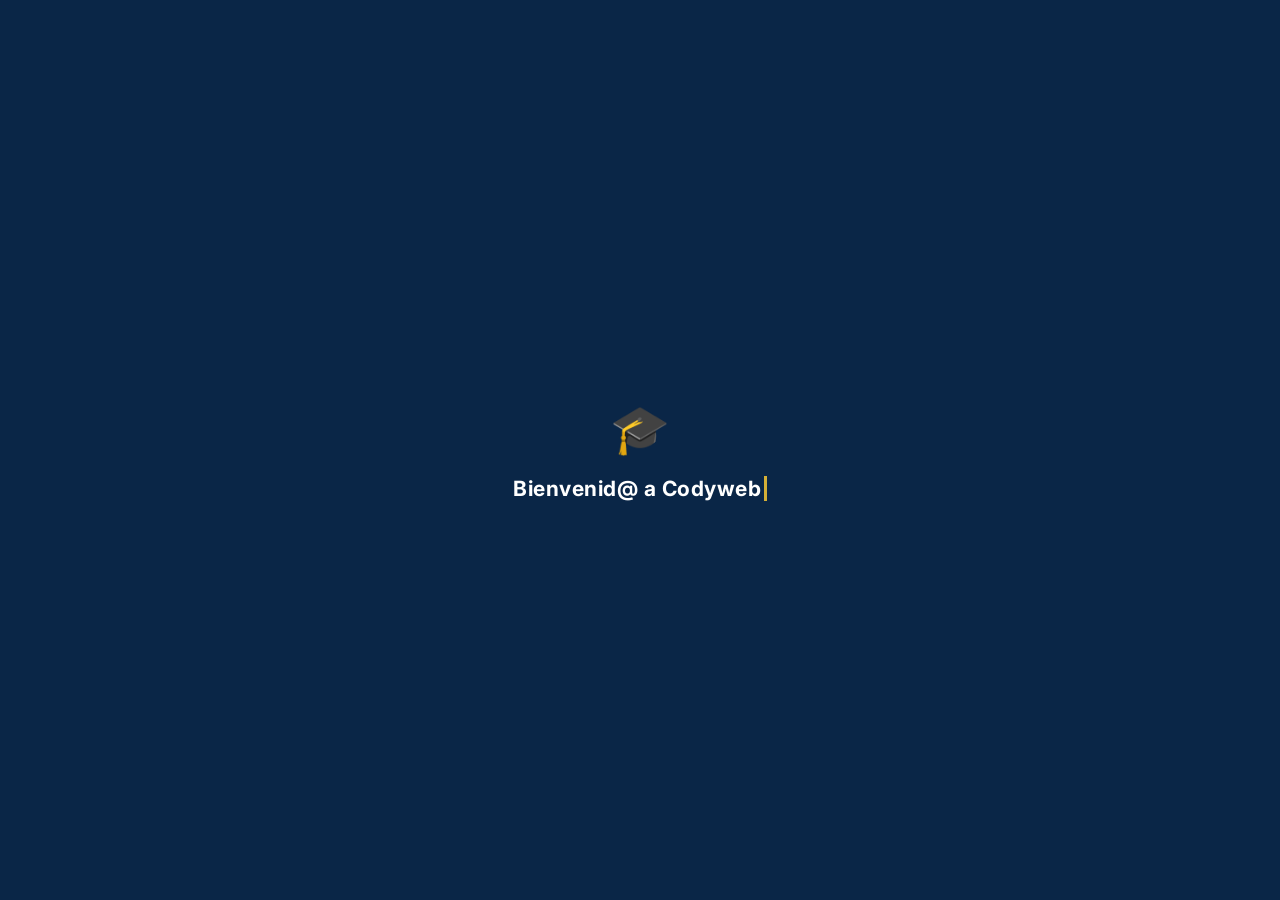
==== index.html @ e5b4bf3e "Update index.html" ====
<!DOCTYPE html>
<html lang="es">
<head>
  <meta charset="UTF-8">
  <meta name="viewport" content="width=device-width, initial-scale=1.0, maximum-scale=1.0, user-scalable=no">
  <title>Codyweb.com - Inicio</title>
  <link rel="stylesheet" href="style.css">

  <!-- PWA -->
  <link rel="manifest" href="manifest.json">
  <meta name="theme-color" content="#0A2647">
  <link rel="icon" href="icons/icon-192.png">
  <link rel="apple-touch-icon" href="icons/icon-180.png">

  <!-- Supabase -->
  <script src="https://cdn.jsdelivr.net/npm/@supabase/supabase-js@2"></script>
  <script src="supabaseClient.js"></script>
  <script>
    // Si no hay sesión activa, mandar al login
    (async () => {
      const { data: { session } } = await sb.auth.getSession();
      if (!session) window.location.href = 'login.html';
    })();
  </script>

  <script src="https://cdnjs.cloudflare.com/ajax/libs/qrcodejs/1.0.0/qrcode.min.js"></script>
  <!-- jsQR (LEER/ESCANEAR QR — funciona en todos los navegadores) -->
  <script src="https://cdn.jsdelivr.net/npm/jsqr@1.4.0/dist/jsQR.js"></script>
  <!-- Chart.js -->
  <script src="https://cdn.jsdelivr.net/npm/chart.js@4.4.0/dist/chart.umd.min.js"></script>
  <!-- html2canvas para descargar QR -->
  <script src="https://cdnjs.cloudflare.com/ajax/libs/html2canvas/1.4.1/html2canvas.min.js"></script>
</head>
<body>

<!-- ══════════════════════════════════════════════════════════
     SPLASH SCREEN (pantalla de bienvenida mientras carga)
══════════════════════════════════════════════════════════════ -->
<div id="splashScreen" style="position:fixed;inset:0;z-index:9999;background:#0A2647;display:flex;flex-direction:column;align-items:center;justify-content:center;transition:opacity .5s ease;">
  <div style="font-size:3.2rem;margin-bottom:18px;">🎓</div>
  <div style="color:#fff;font-size:1.4rem;font-weight:700;letter-spacing:.5px;display:flex;">
    <span id="splashTexto"></span><span id="splashCursor" style="display:inline-block;width:3px;background:#D4AF37;margin-left:3px;animation:splashBlink .8s step-end infinite;">&nbsp;</span>
  </div>
</div>
<style>
@keyframes splashBlink { 50% { opacity:0; } }
</style>
<script>
  (function () {
    const texto = "Bienvenid@ a Codyweb";
    const el = document.getElementById('splashTexto');
    let i = 0;
    function escribir() {
      if (i <= texto.length) {
        el.textContent = texto.slice(0, i);
        i++;
        setTimeout(escribir, 70);
      }
    }
    escribir();
  })();
</script>


<div class="toast-container" id="toastContainer"></div>


<div class="sidebar-backdrop" id="sidebarBackdrop" onclick="closeSidebar()"></div>


<aside class="sidebar" id="sidebar">

  <div class="sidebar-header">
    <div class="sidebar-logo"><img id="brandEscudo" src="img/escudo.png" alt="Escudo del colegio"></div>
    <div class="sidebar-brand">
      <div class="site-name">Codyweb.com</div>
      <div class="site-sub">Sistema de Asistencia</div>
    </div>
  </div>

  <div class="sidebar-colegio">
    <p id="brandNombreColegio">U.E. Juana Azurduy de Padilla</p>
    <span id="brandSede">Satélite Norte - Warnes</span>
  </div>

  <nav class="sidebar-nav">
    <div class="nav-label">Principal</div>

    <div class="nav-item active" data-page="inicio" onclick="navTo('inicio', this)">
      <span class="nav-icon">🏠</span> Inicio
    </div>
    <div class="nav-item" data-page="estudiantes" onclick="navTo('estudiantes', this)">
      <span class="nav-icon">👨‍🎓</span> Estudiantes
    </div>
    <div class="nav-item" data-page="qr" onclick="navTo('qr', this)">
      <span class="nav-icon">📱</span> QR
    </div>
    <div class="nav-item" data-page="escanear" onclick="navTo('escanear', this)">
      <span class="nav-icon">📷</span> Escanear
    </div>

    <div class="nav-label">Registros</div>

    <div class="nav-item" data-page="asistencias" onclick="navTo('asistencias', this)">
      <span class="nav-icon">✅</span> Asistencias
    </div>
    <div class="nav-item" data-page="reportes" onclick="navTo('reportes', this)">
      <span class="nav-icon">📊</span> Reportes
    </div>

    <div class="nav-label">Sistema</div>

    <div class="nav-item" data-page="configuracion" onclick="navTo('configuracion', this)">
      <span class="nav-icon">⚙️</span> Configuración
    </div>
    <div class="nav-item" onclick="confirmarCerrarSesion()">
      <span class="nav-icon">🚪</span> Cerrar Sesión
    </div>
  </nav>

  <div class="sidebar-footer">
    Codyweb v1.0 &nbsp;·&nbsp; Gestión 2026
  </div>
</aside>


<div class="main-wrapper">

  <!-- TOP BAR -->
  <header class="topbar">
    <div class="topbar-left">
      <button class="hamburger" onclick="toggleSidebar()">☰</button>
      <div>
        <div class="topbar-title" id="topbarTitle">Inicio</div>
        <div class="topbar-subtitle" id="brandNombreColegioTop">U.E. Juana Azurduy de Padilla</div>
      </div>
    </div>
    <div class="topbar-right">
      <div class="topbar-clock" id="topbarClock">📅 -- / -- / ----&nbsp;&nbsp;&nbsp;🕐 --:--:--</div>
      <div style="display:flex;align-items:center;gap:8px;background:var(--surface);border:1px solid var(--border);border-radius:9px;padding:6px 12px;font-size:.83rem;font-weight:600;color:var(--navy-mid);">
        👤 <span id="userNombreTopbar">Cargando…</span>
      </div>
      <button id="btnInstalarApp" onclick="instalarApp()" style="display:none;align-items:center;gap:6px;background:var(--gold);border:none;border-radius:9px;padding:8px 14px;font-size:.83rem;font-weight:700;color:var(--navy);cursor:pointer;">
        📲 Instalar app
      </button>
    </div>
  </header>

 
  <main class="page-content">

    
    <section class="page active" id="page-inicio">

      <div class="section-header">
        <div>
          <div class="section-title" style="border:none;padding:0;font-size:1.7rem;">
            Bienvenido, Administrador
          </div>
          <p style="color:var(--text-muted);margin-top:4px;font-size:.9rem;">
            Panel de control del sistema de asistencia estudiantil
          </p>
        </div>
        <span class="topbar-page-indicator" id="fechaHoyBadge"></span>
      </div>

      <!-- KPI Cards -->
      <div class="kpi-grid dashboard-kpis">

        <div class="kpi-card blue" onclick="navTo('estudiantes')" style="cursor:pointer;border-left:none;border-radius:14px;background:linear-gradient(135deg,#3B82F6,#1D4ED8);">
          <div style="display:flex;align-items:center;gap:14px;">
            <div style="background:rgba(255,255,255,.18);border-radius:12px;padding:12px;font-size:1.7rem;">🎓</div>
            <div>
              <div class="kpi-value" style="color:#fff;" id="kpi-total">—</div>
              <div class="kpi-label" style="color:rgba(255,255,255,.75);">Estudiantes<br>registrados</div>
            </div>
          </div>
          <div style="margin-top:14px;color:rgba(255,255,255,.65);font-size:.78rem;display:flex;align-items:center;justify-content:space-between;">
            Ver más <span>›</span>
          </div>
        </div>

        <div class="kpi-card green" onclick="navTo('asistencias')" style="cursor:pointer;border-left:none;border-radius:14px;background:linear-gradient(135deg,#22C55E,#15803D);">
          <div style="display:flex;align-items:center;gap:14px;">
            <div style="background:rgba(255,255,255,.18);border-radius:12px;padding:12px;font-size:1.7rem;">📋</div>
            <div>
              <div class="kpi-value" style="color:#fff;" id="kpi-presentes">—</div>
              <div class="kpi-label" style="color:rgba(255,255,255,.75);">Asistencias hoy<br>(Presentes)</div>
            </div>
          </div>
          <div style="margin-top:14px;color:rgba(255,255,255,.65);font-size:.78rem;display:flex;align-items:center;justify-content:space-between;">
            Ver más <span>›</span>
          </div>
        </div>

        <div class="kpi-card" onclick="navTo('qr')" style="cursor:pointer;border-left:none;border-radius:14px;background:linear-gradient(135deg,#7C3AED,#4C1D95);">
          <div style="display:flex;align-items:center;gap:14px;">
            <div style="background:rgba(255,255,255,.18);border-radius:12px;padding:12px;font-size:1.7rem;">📲</div>
            <div>
              <div class="kpi-value" style="color:#fff;" id="kpi-qr">—</div>
              <div class="kpi-label" style="color:rgba(255,255,255,.75);">QR<br>generados</div>
            </div>
          </div>
          <div style="margin-top:14px;color:rgba(255,255,255,.65);font-size:.78rem;display:flex;align-items:center;justify-content:space-between;">
            Ver más <span>›</span>
          </div>
        </div>

        <div class="kpi-card orange" onclick="navTo('reportes')" style="cursor:pointer;border-left:none;border-radius:14px;background:linear-gradient(135deg,#F59E0B,#D97706);">
          <div style="display:flex;align-items:center;gap:14px;">
            <div style="background:rgba(255,255,255,.18);border-radius:12px;padding:12px;font-size:1.7rem;">👥</div>
            <div>
              <div class="kpi-value" style="color:#fff;" id="kpi-cursos">—</div>
              <div class="kpi-label" style="color:rgba(255,255,255,.75);">Cursos<br>activos</div>
            </div>
          </div>
          <div style="margin-top:14px;color:rgba(255,255,255,.65);font-size:.78rem;display:flex;align-items:center;justify-content:space-between;">
            Ver más <span>›</span>
          </div>
        </div>

      </div>

      <!-- Gráficas + Actividad -->
      <div class="dashboard-charts">

        <!-- Dona -->
        <div class="card">
          <div class="card-header">
            <span class="card-title">🕐 Asistencias de hoy</span>
          </div>
          <div class="card-body" style="display:flex;flex-direction:column;align-items:center;gap:14px;">
            <div style="position:relative;width:180px;height:180px;">
              <canvas id="chartDona" width="180" height="180"></canvas>
              <div style="position:absolute;inset:0;display:flex;flex-direction:column;align-items:center;justify-content:center;pointer-events:none;">
                <span style="font-size:.8rem;color:var(--text-muted);">Total</span>
                <span style="font-size:1.6rem;font-weight:800;color:var(--navy);" id="kpi-dona-total">—</span>
              </div>
            </div>
            <div style="width:100%;display:flex;flex-direction:column;gap:7px;" id="legendaDona"></div>
            <a onclick="navTo('asistencias')" style="font-size:.8rem;color:var(--navy-mid);cursor:pointer;display:flex;align-items:center;gap:4px;margin-top:4px;">
              Ver todas las asistencias <span>›</span>
            </a>
          </div>
        </div>

        <!-- Barras por curso -->
        <div class="card">
          <div class="card-header">
            <span class="card-title">📊 Asistencias por curso (hoy)</span>
          </div>
          <div class="card-body">
            <canvas id="chartBarras" height="160"></canvas>
            <a onclick="navTo('reportes')" style="font-size:.8rem;color:var(--navy-mid);cursor:pointer;display:flex;align-items:center;gap:4px;margin-top:14px;">
              Ver reporte completo <span>›</span>
            </a>
          </div>
        </div>

        <!-- Actividad reciente -->
        <div class="card">
          <div class="card-header">
            <span class="card-title">Actividad reciente</span>
          </div>
          <div class="card-body" style="padding:0;">
            <ul class="activity-list" id="actividadReciente" style="padding:0 16px;">
              <li class="activity-item" style="padding:14px 0;">
                <div style="opacity:.4;text-align:center;width:100%;font-size:.85rem;">Cargando...</div>
              </li>
            </ul>
            <div style="padding:12px 16px 14px;border-top:1px solid var(--border);">
              <a onclick="navTo('asistencias')" style="font-size:.78rem;color:var(--navy-mid);cursor:pointer;">
                Ver toda la actividad ›
              </a>
            </div>
          </div>
        </div>

      </div>

    </section>

    <!-- ──────────────────────────────────────────────────────
         ESTUDIANTES
    ─────────────────────────────────────────────────────────── -->
    <section class="page" id="page-estudiantes">
      <div class="section-header">
        <div class="section-title">Estudiantes <small>Gestión y registro</small></div>
        <div class="toolbar">
          <button class="btn btn-gold" onclick="abrirModalEstudiante()">＋ Nuevo estudiante</button>
          <button class="btn btn-outline" onclick="abrirModalImportar()">📥 Importar Excel</button>
        </div>
      </div>

      <!-- Filtros -->
      <div class="card" style="margin-bottom:18px;">
        <div class="card-body" style="padding:14px 18px;">
          <div class="toolbar">
            <div class="search-wrap">
              <span class="search-icon">🔍</span>
              <input class="form-control" type="text" placeholder="Buscar por nombre, código o CI…"
                     id="buscarEstudiante" oninput="filtrarEstudiantes()">
            </div>
            <select class="form-control" id="filtroCurso" onchange="filtrarEstudiantes()" style="width:auto;min-width:180px;">
              <option value="">Todos los cursos</option>
            </select>
            <select class="form-control" id="filtroEstado" onchange="filtrarEstudiantes()" style="width:auto;">
              <option value="Activo">Activos</option>
              <option value="Inactivo">Inactivos</option>
              <option value="todos">Todos</option>
            </select>
          </div>
        </div>
      </div>

      <div class="card">
        <div class="card-header">
          <span class="card-title">📋 Lista de estudiantes</span>
          <span class="badge badge-blue" id="totalEstLabel">0 estudiantes</span>
        </div>
        <div class="table-wrap">
          <table id="tablaEstudiantes">
            <thead>
              <tr>
                <th>#</th>
                <th>Código</th>
                <th>Nombre completo</th>
                <th>Curso</th>
                <th>CI</th>
                <th>Género</th>
                <th>Estado</th>
                <th>Acciones</th>
              </tr>
            </thead>
            <tbody id="bodyEstudiantes">
              <tr><td colspan="8" style="text-align:center;padding:30px;color:var(--text-muted);">Cargando...</td></tr>
            </tbody>
          </table>
        </div>
      </div>
    </section>

    <!-- ──────────────────────────────────────────────────────
         QR
    ─────────────────────────────────────────────────────────── -->
    <section class="page" id="page-qr">
      <div class="section-header">
        <div class="section-title">Códigos QR <small>Permanentes por estudiante</small></div>
        <div class="toolbar">
          <select class="form-control" id="qrFiltroCurso" onchange="cargarQR()" style="min-width:180px;">
            <option value="">Todos los cursos</option>
          </select>
          <input class="form-control" type="text" placeholder="Buscar estudiante…"
                 id="qrBuscar" oninput="cargarQR()" style="min-width:200px;">
        </div>
      </div>
      <div class="qr-grid" id="qrGrid">
        <div class="empty-state" style="grid-column:1/-1;">
          <div class="empty-state-icon">📱</div>
          <h3>Selecciona un curso</h3>
          <p>Los QR se generan automáticamente para cada estudiante</p>
        </div>
      </div>
    </section>

    <!-- ──────────────────────────────────────────────────────
         ESCANEAR
    ─────────────────────────────────────────────────────────── -->
    <section class="page" id="page-escanear">
      <div class="section-header">
        <div class="section-title">Escanear QR <small>Registro de asistencia</small></div>
        <div class="toolbar">
          <button class="btn btn-primary" id="btnCamara" onclick="iniciarCamara()">📷 Activar cámara</button>
          <button class="btn btn-outline" onclick="detenerCamara()">⏹ Detener</button>
        </div>
      </div>

      <div class="scanner-layout">
        <div>
          <div class="scanner-viewport">
            <video id="video-preview" autoplay playsinline muted></video>
            <div class="scanner-overlay">
              <div class="scan-frame"></div>
            </div>
            <div class="scanner-status" id="scannerStatus">Cámara inactiva — presiona "Activar cámara"</div>
          </div>

          <!-- Subir foto del QR -->
          <div class="card" style="margin-top:18px;">
            <div class="card-header"><span class="card-title">📸 Subir foto del QR</span></div>
            <div class="card-body">
              <p style="font-size:.82rem;color:var(--text-muted);margin-bottom:10px;">
                Toma una foto del QR con tu celular y súbela aquí — funciona sin internet seguro.
              </p>
              <div style="display:flex;gap:10px;align-items:center;flex-wrap:wrap;">
                <input type="file" id="fotoQR" accept="image/*" capture="environment"
                       style="display:none" onchange="leerFotoQR(event)">
                <button class="btn btn-gold" onclick="document.getElementById('fotoQR').click()">
                  📷 Tomar foto / Subir imagen
                </button>
                <span id="fotoQRStatus" style="font-size:.82rem;color:var(--text-muted);">Sin imagen</span>
              </div>
              <canvas id="canvasFotoQR" style="display:none;margin-top:10px;max-width:100%;border-radius:8px;"></canvas>
            </div>
          </div>

          <!-- Manual fallback -->
          <div class="card" style="margin-top:18px;">
            <div class="card-header"><span class="card-title">🔤 Ingresar token manual</span></div>
            <div class="card-body">
              <div class="form-row" style="grid-template-columns:1fr auto;">
                <input class="form-control" type="text" id="tokenManual"
                       placeholder="Pega el token QR aquí…">
                <button class="btn btn-gold" onclick="registrarManual()">Registrar</button>
              </div>
            </div>
          </div>
        </div>

        <!-- Panel resultado -->
        <div>
          <div class="scan-result-card">
            <div class="scan-result-header">
              <div class="scan-avatar" id="scanAvatar">?</div>
              <div>
                <div style="font-weight:700;font-size:1rem;" id="scanNombre">Sin escanear</div>
                <div style="font-size:.78rem;color:var(--text-muted);" id="scanCurso">—</div>
              </div>
              <div id="scanBadge" style="margin-left:auto;"></div>
            </div>
            <div class="scan-result-body" id="scanResultBody">
              <div class="empty-state" style="padding:30px 0;">
                <div class="empty-state-icon">📷</div>
                <p>Escanea un código QR para registrar asistencia</p>
              </div>
            </div>
          </div>

          <!-- Últimos escaneos del día -->
          <div class="card" style="margin-top:18px;">
            <div class="card-header"><span class="card-title">⏱ Últimos registros hoy</span></div>
            <div class="card-body" style="padding:0;">
              <ul class="activity-list" id="ultimosEscaneos" style="padding:0 16px;max-height:260px;overflow-y:auto;">
                <li style="padding:16px;text-align:center;color:var(--text-muted);font-size:.84rem;">Sin registros aún</li>
              </ul>
            </div>
          </div>
        </div>
      </div>
    </section>

    <!-- ──────────────────────────────────────────────────────
         ASISTENCIAS
    ─────────────────────────────────────────────────────────── -->
    <!-- ASISTENCIAS -->
    <section class="page" id="page-asistencias">
      <div class="section-header">
        <div class="section-title">Asistencias <small>Registro diario</small></div>
        <div class="toolbar">
          <input class="form-control" type="date" id="asistFecha" style="width:auto;">
          <select class="form-control" id="asistCurso" style="min-width:180px;">
            <option value="">Todos los cursos</option>
          </select>
          <select class="form-control" id="asistTurno" style="width:auto;">
            <option value="">Todos los turnos</option>
            <option value="Mañana">🌅 Mañana</option>
            <option value="Tarde">🌆 Tarde</option>
          </select>
          <button class="btn btn-primary" onclick="cargarAsistencias()">🔍 Filtrar</button>
          <button class="btn btn-success" onclick="exportarAsistencias()">📤 Exportar Excel</button>
          <button class="btn btn-warning" onclick="abrirModalLicencia()">📄 Registrar licencia</button>
          <button class="btn btn-warning" onclick="abrirModalFalta()">➕ Marcar falta</button>
        </div>
      </div>

      <!-- Pestañas -->
      <div style="display:flex;gap:4px;margin-bottom:18px;border-bottom:2px solid var(--border);">
        <button class="btn btn-primary" id="tabDiario" onclick="switchTabAsist('diario')" style="border-radius:9px 9px 0 0;margin-bottom:-2px;">📋 Registro diario</button>
        <button class="btn btn-outline" id="tabIndividual" onclick="switchTabAsist('individual')" style="border-radius:9px 9px 0 0;margin-bottom:-2px;">👤 Por estudiante</button>
      </div>

      <!-- TAB DIARIO -->
      <div id="tabDiarioContent">
        <div class="kpi-grid" id="resumenAsistencias" style="margin-bottom:18px;"></div>
        <div class="card">
          <div class="card-header">
            <span class="card-title">📋 Registro de asistencias</span>
            <div style="display:flex;align-items:center;gap:8px;">
              <button class="btn btn-outline btn-sm" onclick="cargarAsistencias()" title="Actualizar tabla">🔄</button>
              <span class="badge badge-blue" id="totalAsistLabel">0 registros</span>
            </div>
          </div>
          <div class="table-wrap">
            <table id="tablaAsistencias">
              <thead>
                <tr>
                  <th>#</th>
                  <th>Código</th>
                  <th>Nombre</th>
                  <th>Curso</th>
                  <th>Turno</th>
                  <th>Fecha</th>
                  <th>Hora entrada</th>
                  <th>Estado</th>
                  <th>Observación</th>
                  <th>Acciones</th>
                </tr>
              </thead>
              <tbody id="bodyAsistencias">
                <tr><td colspan="10" style="text-align:center;padding:30px;color:var(--text-muted);">Selecciona fecha y filtra</td></tr>
              </tbody>
            </table>
          </div>
        </div>
      </div>

      <!-- TAB INDIVIDUAL -->
      <div id="tabIndividualContent" style="display:none;">
        <div class="card" style="margin-bottom:18px;">
          <div class="card-body" style="padding:14px 18px;">
            <div class="toolbar">
              <select class="form-control" id="indEstudiante" style="min-width:220px;">
                <option value="">Selecciona un estudiante...</option>
              </select>
              <select class="form-control" id="indMes" style="width:auto;">
                <option value="1">Enero</option><option value="2">Febrero</option>
                <option value="3">Marzo</option><option value="4">Abril</option>
                <option value="5">Mayo</option><option value="6">Junio</option>
                <option value="7">Julio</option><option value="8">Agosto</option>
                <option value="9">Septiembre</option><option value="10">Octubre</option>
                <option value="11">Noviembre</option><option value="12">Diciembre</option>
              </select>
              <button class="btn btn-primary" onclick="cargarReporteIndividual()">🔍 Ver reporte</button>
            </div>
          </div>
        </div>

        <!-- Resumen individual -->
        <div class="kpi-grid" id="resumenIndividual" style="margin-bottom:18px;display:none;"></div>

        <div class="card" id="cardReporteInd" style="display:none;">
          <div class="card-header">
            <span class="card-title" id="tituloReporteInd">Reporte individual</span>
            <span class="badge badge-blue" id="totalIndLabel">0 días</span>
          </div>
          <div class="table-wrap">
            <table>
              <thead>
                <tr>
                  <th>#</th><th>Fecha</th><th>Hora entrada</th>
                  <th>Estado</th><th>Observación</th>
                </tr>
              </thead>
              <tbody id="bodyReporteInd">
              </tbody>
            </table>
          </div>
        </div>
      </div>

    </section>


    <!-- ──────────────────────────────────────────────────────
         REPORTES
    ─────────────────────────────────────────────────────────── -->
    <section class="page" id="page-reportes">
      <div class="section-header">
        <div class="section-title">Reportes <small>Análisis mensual</small></div>
        <div class="toolbar">
          <select class="form-control" id="repMes" style="width:auto;">
            <option value="1">Enero</option><option value="2">Febrero</option>
            <option value="3">Marzo</option><option value="4">Abril</option>
            <option value="5">Mayo</option><option value="6">Junio</option>
            <option value="7">Julio</option><option value="8">Agosto</option>
            <option value="9">Septiembre</option><option value="10">Octubre</option>
            <option value="11">Noviembre</option><option value="12">Diciembre</option>
          </select>
          <select class="form-control" id="repAnio" style="width:auto;">
            <option>2026</option><option>2025</option><option>2024</option>
          </select>
          <select class="form-control" id="repCurso" style="min-width:180px;">
            <option value="">Todos los cursos</option>
          </select>
          <button class="btn btn-primary" onclick="cargarReporte()">📊 Generar</button>
          <button class="btn btn-success" onclick="exportarReporte()">📤 Exportar</button>
        </div>
      </div>

      <div class="two-col-grid" style="margin-bottom:20px;">
        <div class="card">
          <div class="card-header"><span class="card-title">📈 Tendencia mensual</span></div>
          <div class="card-body"><canvas id="chartLinea" height="160"></canvas></div>
        </div>
        <div class="card">
          <div class="card-header"><span class="card-title">📊 Resumen por estado</span></div>
          <div class="card-body"><canvas id="chartPie" height="160"></canvas></div>
        </div>
      </div>

      <div class="card">
        <div class="card-header">
          <span class="card-title">📋 Detalle por estudiante</span>
          <span class="badge badge-blue" id="totalRepLabel">0</span>
        </div>
        <div class="table-wrap">
          <table>
            <thead>
              <tr>
                <th>#</th><th>Código</th><th>Nombre</th><th>Curso</th>
                <th>Días reg.</th><th>Presentes</th><th>Tardanzas</th>
                <th>Ausentes</th><th>% Asist.</th>
              </tr>
            </thead>
            <tbody id="bodyReporte">
              <tr><td colspan="9" style="text-align:center;padding:30px;color:var(--text-muted);">Genera un reporte para ver los datos</td></tr>
            </tbody>
          </table>
        </div>
      </div>
    </section>

    <!-- ──────────────────────────────────────────────────────
         CONFIGURACIÓN
    ─────────────────────────────────────────────────────────── -->
    <section class="page" id="page-configuracion">
      <div class="section-header">
        <div class="section-title">Configuración <small>Parámetros del sistema</small></div>
      </div>
      <div class="two-col-grid">
        <div class="card">
          <div class="card-header"><span class="card-title">🏫 Datos del colegio</span></div>
          <div class="card-body">
            <div style="display:flex;align-items:center;gap:16px;margin-bottom:18px;">
              <div style="width:64px;height:64px;background:#fff;border:1.5px solid var(--border);border-radius:12px;padding:5px;flex-shrink:0;">
                <img id="cfgEscudoPreview" src="img/escudo.png" alt="Escudo" style="width:100%;height:100%;object-fit:contain;display:block;">
              </div>
              <div>
                <label class="form-label" style="margin-bottom:6px;">Escudo del colegio</label>
                <input type="file" id="cfgEscudoArchivo" accept="image/*" style="display:none" onchange="previewEscudo(event)">
                <button class="btn btn-outline btn-sm" onclick="document.getElementById('cfgEscudoArchivo').click()">📤 Cambiar escudo</button>
              </div>
            </div>
            <div class="form-group">
              <label class="form-label">Nombre del colegio</label>
              <input class="form-control" type="text" id="cfgNombreColegio" placeholder="Ej: U.E. Juana Azurduy de Padilla">
            </div>
            <div class="form-group">
              <label class="form-label">Sede</label>
              <input class="form-control" type="text" id="cfgSede" placeholder="Ej: Satélite Norte - Warnes">
            </div>
            <div class="form-group">
              <label class="form-label">Gestión escolar</label>
              <input class="form-control" type="text" id="cfgGestion" value="2026">
            </div>
            <button class="btn btn-gold" id="btnGuardarColegio" onclick="guardarConfigColegio()">💾 Guardar cambios</button>
          </div>
        </div>
        <div class="card">
          <div class="card-header"><span class="card-title">⏰ Horarios</span></div>
          <div class="card-body">
            <div class="form-group">
              <label class="form-label">Hora de entrada</label>
              <input class="form-control" type="time" id="cfgHoraEntrada" value="08:00">
            </div>
            <div class="form-group">
              <label class="form-label">Tolerancia (puntual hasta)</label>
              <input class="form-control" type="time" id="cfgHoraTolerancia" value="08:15">
              <div class="form-hint">Después de esta hora se marca como "Tarde"</div>
            </div>
            <div class="form-group">
              <label class="form-label">Hora de salida</label>
              <input class="form-control" type="time" id="cfgHoraSalida" value="12:30">
            </div>
            <button class="btn btn-gold" onclick="guardarHorarios()">💾 Guardar horarios</button>
          </div>
        </div>
        <div class="card" style="grid-column:1/-1;">
          <div class="card-header"><span class="card-title">📚 Cursos registrados</span></div>
          <div class="card-body">
            <div class="toolbar" style="margin-bottom:14px;">
              <button class="btn btn-primary btn-sm" onclick="abrirModalCurso()">＋ Nuevo curso</button>
            </div>
            <div class="table-wrap">
              <table id="tablaCursos">
                <thead>
                  <tr><th>#</th><th>Nombre del curso</th><th>Nivel</th><th>Turno</th><th>Estudiantes</th></tr>
                </thead>
                <tbody id="bodyCursos">
                  <tr><td colspan="5" style="text-align:center;padding:20px;color:var(--text-muted);">Cargando...</td></tr>
                </tbody>
              </table>
            </div>
          </div>
        </div>
      </div>
    </section>

  </main>

  <!-- Footer -->
  <footer style="background:var(--navy);color:rgba(255,255,255,.5);font-size:.75rem;padding:14px 28px;display:flex;justify-content:space-between;align-items:center;flex-wrap:wrap;gap:8px;">
    <span>© 2026 Codyweb.com - Sistema de Asistencia Estudiantil | U.E. Juana Azurduy de Padilla</span>
    <span>Versión 1.0.0</span>
  </footer>
</div>

<!-- ══════════════════════════════════════════════════════════
     MODALES
══════════════════════════════════════════════════════════════ -->

<!-- Modal Estudiante -->
<div class="modal-overlay" id="modalEstudiante">
  <div class="modal">
    <div class="modal-header">
      <span class="modal-title" id="modalEstTitulo">Nuevo estudiante</span>
      <button class="modal-close" onclick="cerrarModal('modalEstudiante')">✕</button>
    </div>
    <div class="modal-body">
      <input type="hidden" id="estId">
      <div class="form-row">
        <div class="form-group" data-icon="👤">
          <label class="form-label">Nombre *</label>
          <input class="form-control" type="text" id="estNombre" placeholder="Ej: Ana María">
        </div>
        <div class="form-group" data-icon="👤">
          <label class="form-label">Apellido *</label>
          <input class="form-control" type="text" id="estApellido" placeholder="Ej: Flores Mamani">
        </div>
      </div>
      <div class="form-row">
        <div class="form-group" data-icon="🪪">
          <label class="form-label">CI / Carnet</label>
          <input class="form-control" type="text" id="estCI" placeholder="Ej: 12345678">
        </div>
        <div class="form-group">
          <label class="form-label">Curso *</label>
          <select class="form-control" id="estCurso"></select>
        </div>
      </div>
      <div class="form-row">
        <div class="form-group">
          <label class="form-label">Género</label>
          <select class="form-control" id="estGenero">
            <option value="M">Masculino</option>
            <option value="F">Femenino</option>
            <option value="Otro">Otro</option>
          </select>
        </div>
        <div class="form-group" data-icon="📞">
          <label class="form-label">Teléfono tutor</label>
          <input class="form-control" type="text" id="estTelefono" placeholder="Ej: 70000000">
        </div>
      </div>
      <div class="form-group" data-icon="✉️">
        <label class="form-label">Email (opcional)</label>
        <input class="form-control" type="email" id="estEmail" placeholder="correo@ejemplo.com">
      </div>
    </div>
    <div class="modal-footer">
      <button class="btn btn-outline" onclick="cerrarModal('modalEstudiante')">Cancelar</button>
      <button class="btn btn-gold" id="btnGuardarEstudiante" onclick="guardarEstudiante()">💾 Guardar</button>
    </div>
  </div>
</div>

<!-- Modal Importar Excel -->
<div class="modal-overlay" id="modalImportar">
  <div class="modal">
    <div class="modal-header">
      <span class="modal-title">📥 Importar estudiantes desde Excel</span>
      <button class="modal-close" onclick="cerrarModal('modalImportar')">✕</button>
    </div>
    <div class="modal-body">
      <div class="dropzone" id="dropzone" onclick="document.getElementById('archivoExcel').click()"
           ondrop="dropHandler(event)" ondragover="event.preventDefault();this.classList.add('dragover')"
           ondragleave="this.classList.remove('dragover')">
        <div class="dropzone-icon">📄</div>
        <div class="dropzone-text">
          <strong>Haz clic o arrastra tu archivo CSV</strong><br>
          Guarda el Excel como CSV (UTF-8) antes de importar
        </div>
      </div>
      <input type="file" id="archivoExcel" accept=".csv,.txt" style="display:none" onchange="previewImport(event)">

      <div class="card" style="margin-top:14px;">
        <div class="card-body" style="padding:14px;">
          <p style="font-size:.82rem;font-weight:600;color:var(--navy);margin-bottom:8px;">📋 Formato requerido (columnas en orden):</p>
          <div style="background:var(--surface);border-radius:8px;padding:10px;font-family:monospace;font-size:.78rem;color:var(--text-muted);">
            Código, Nombre, Apellido, CI, Curso, Género<br>
            EST-001, Ana, Flores, 12345, 1ro A Secundaria, F<br>
            EST-002, Carlos, Quispe, 23456, 2do B Secundaria, M
          </div>
        </div>
      </div>

      <div id="importPreview" style="margin-top:10px;"></div>
    </div>
    <div class="modal-footer">
      <button class="btn btn-outline" onclick="cerrarModal('modalImportar')">Cancelar</button>
      <button class="btn btn-gold" id="btnImportar" onclick="importarExcel()" disabled>📥 Importar</button>
    </div>
  </div>
</div>

<!-- Modal Curso -->
<div class="modal-overlay" id="modalCurso">
  <div class="modal" style="max-width:380px;">
    <div class="modal-header">
      <span class="modal-title">Nuevo curso</span>
      <button class="modal-close" onclick="cerrarModal('modalCurso')">✕</button>
    </div>
    <div class="modal-body">
      <div class="form-group" data-icon="🎓">
        <label class="form-label">Nombre del curso *</label>
        <input class="form-control" type="text" id="cursoNombre" placeholder="Ej: 3ro A Secundaria">
      </div>
      <div class="form-row">
        <div class="form-group">
          <label class="form-label">Nivel</label>
          <select class="form-control" id="cursoNivel">
            <option>Inicial</option>
            <option>Primaria</option>
            <option selected>Secundaria</option>
          </select>
        </div>
        <div class="form-group">
          <label class="form-label">Turno</label>
          <select class="form-control" id="cursoTurno">
            <option>Mañana</option>
            <option>Tarde</option>
            <option>Noche</option>
          </select>
        </div>
      </div>
    </div>
    <div class="modal-footer">
      <button class="btn btn-outline" onclick="cerrarModal('modalCurso')">Cancelar</button>
      <button class="btn btn-gold" onclick="guardarCurso()">💾 Guardar</button>
    </div>
  </div>
</div>

<!-- Modal Licencia -->
<div class="modal-overlay" id="modalLicencia">
  <div class="modal">
    <div class="modal-header accent-gold">
      <span class="modal-title">📄 Registrar licencia</span>
      <button class="modal-close" onclick="cerrarModal('modalLicencia')">✕</button>
    </div>
    <div class="modal-body">
      <div class="form-group">
        <label class="form-label">Estudiante *</label>
        <select class="form-control" id="licEstudiante"></select>
      </div>
      <div class="form-row">
        <div class="form-group">
          <label class="form-label">Fecha inicio *</label>
          <input class="form-control" type="date" id="licFechaInicio">
        </div>
        <div class="form-group">
          <label class="form-label">Fecha fin *</label>
          <input class="form-control" type="date" id="licFechaFin">
        </div>
      </div>
      <div class="form-group" data-icon="📝">
        <label class="form-label">Motivo *</label>
        <textarea class="form-control" id="licMotivo" rows="3" placeholder="Ej: Reposo médico por gripe"></textarea>
      </div>
      <div class="form-group">
        <label class="form-label">Archivo adjunto (certificado, etc.)</label>
        <input class="form-control" type="file" id="licArchivo" accept="image/*,.pdf">
        <div class="form-hint">Opcional, pero recomendado</div>
      </div>
    </div>
    <div class="modal-footer">
      <button class="btn btn-outline" onclick="cerrarModal('modalLicencia')">Cancelar</button>
      <button class="btn btn-gold" id="btnGuardarLicencia" onclick="guardarLicencia()">💾 Guardar licencia</button>
    </div>
  </div>
</div>

<!-- Modal Marcar Falta -->
<div class="modal-overlay" id="modalFalta">
  <div class="modal" style="max-width:420px;">
    <div class="modal-header accent-danger">
      <span class="modal-title">➕ Marcar falta</span>
      <button class="modal-close" onclick="cerrarModal('modalFalta')">✕</button>
    </div>
    <div class="modal-body">
      <div class="form-group">
        <label class="form-label">Estudiante *</label>
        <select class="form-control" id="faltaEstudiante"></select>
      </div>
      <div class="form-group">
        <label class="form-label">Fecha *</label>
        <input class="form-control" type="date" id="faltaFecha">
      </div>
    </div>
    <div class="modal-footer">
      <button class="btn btn-outline" onclick="cerrarModal('modalFalta')">Cancelar</button>
      <button class="btn btn-gold" id="btnGuardarFalta" onclick="guardarFalta()">💾 Marcar como ausente</button>
    </div>
  </div>
</div>

<!-- Puente hacia Supabase -->
<script src="api.js"></script>
<script src="script.js"></script>
<script>
  // Mostrar el nombre real del profesor logueado
  (async () => {
    const { data: { user } } = await sb.auth.getUser();
    if (user) {
      const { data: perfil } = await sb.from('perfiles').select('nombre').eq('id', user.id).maybeSingle();
      document.getElementById('userNombreTopbar').textContent = perfil?.nombre || user.email;
    }
  })();

  // Registrar Service Worker (PWA)
  if ('serviceWorker' in navigator) {
    window.addEventListener('load', () => {
      navigator.serviceWorker.register('sw.js').catch(() => {});
    });
  }

  // Botón "Instalar app"
  let eventoInstalacion = null;
  window.addEventListener('beforeinstallprompt', (e) => {
    e.preventDefault();
    eventoInstalacion = e;
    const btn = document.getElementById('btnInstalarApp');
    if (btn) btn.style.display = 'inline-flex';
  });
  function instalarApp() {
    if (!eventoInstalacion) return;
    eventoInstalacion.prompt();
    eventoInstalacion.userChoice.then(() => {
      eventoInstalacion = null;
      const btn = document.getElementById('btnInstalarApp');
      if (btn) btn.style.display = 'none';
    });
  }

  // Splash screen — desaparece cuando termina de cargar todo (y ya se vio la animación)
  window.addEventListener('load', () => {
    const splash = document.getElementById('splashScreen');
    if (splash) {
      setTimeout(() => {
        splash.style.opacity = '0';
        setTimeout(() => splash.remove(), 500);
      }, 1800);
    }
  });
</script>
</body>
</html>
---- style.css ----
/* ============================================================
   CODYWEB.COM — style.css
   U.E. Juana Azurduy de Padilla
   Paleta: Azul marino #0A1628 | Azul medio #1E3A5F | Dorado #C9A227
   ============================================================ */

@import url('https://fonts.googleapis.com/css2?family=Inter:wght@300;400;500;600;700;800&display=swap');

/* ── Variables ───────────────────────────────────────────── */
:root {
  --navy:       #0A1628;
  --navy-mid:   #1E3A5F;
  --navy-light: #2D5282;
  --gold:       #C9A227;
  --gold-light: #E8C547;
  --white:      #FFFFFF;
  --surface:    #F0F4F8;
  --surface-2:  #E2EAF4;
  --text-main:  #1A2B45;
  --text-muted: #5A7BA0;
  --border:     #CCDAEB;
  --green:      #22C55E;
  --red:        #EF4444;
  --orange:     #F97316;
  --blue-soft:  #3B82F6;
  --sidebar-w:  270px;
  --radius:     12px;
  --shadow:     0 4px 24px rgba(10, 22, 40, 0.10);
  --shadow-sm:  0 2px 8px  rgba(10, 22, 40, 0.07);
  --trans:      .22s cubic-bezier(.4,0,.2,1);
}

/* ── Reset ───────────────────────────────────────────────── */
*, *::before, *::after { box-sizing: border-box; margin: 0; padding: 0; }
html { font-size: 15px; scroll-behavior: smooth; }
body {
  font-family: 'Inter', system-ui, sans-serif;
  background: var(--surface);
  color: var(--text-main);
  min-height: 100vh;
  display: flex;
  overflow-x: hidden;
}

/* ── Scrollbar personalizada ──────────────────────────────── */
::-webkit-scrollbar { width: 6px; height: 6px; }
::-webkit-scrollbar-track { background: transparent; }
::-webkit-scrollbar-thumb { background: var(--navy-light); border-radius: 99px; }

/* ═══════════════════════════════════════════════════════════
   SIDEBAR
   ═══════════════════════════════════════════════════════════ */
.sidebar {
  width: var(--sidebar-w);
  min-height: 100vh;
  min-height: 100dvh;
  background: linear-gradient(175deg, var(--navy) 0%, var(--navy-mid) 60%, #153050 100%);
  display: flex;
  flex-direction: column;
  position: fixed;
  top: 0; left: 0; bottom: 0;
  z-index: 100;
  box-shadow: 4px 0 32px rgba(10,22,40,.28);
  transition: transform var(--trans);
}

/* Logo / encabezado */
.sidebar-header {
  padding: 28px 22px 20px;
  border-bottom: 1px solid rgba(255,255,255,.08);
  display: flex;
  align-items: center;
  gap: 12px;
}
.sidebar-logo {
  width: 54px; height: 54px;
  border-radius: 14px;
  background: var(--white);
  display: flex; align-items: center; justify-content: center;
  flex-shrink: 0;
  padding: 5px;
  box-shadow: 0 4px 14px rgba(0,0,0,.25), 0 0 0 3px rgba(201,162,39,.35);
}
.sidebar-logo img {
  width: 100%; height: 100%;
  object-fit: contain;
  display: block;
}
.sidebar-brand { line-height: 1.2; }
.sidebar-brand .site-name {
  font-weight: 800; font-size: 1.1rem;
  color: var(--white); letter-spacing: .5px;
}
.sidebar-brand .site-sub {
  font-size: .68rem; color: rgba(255,255,255,.5);
  font-weight: 400; line-height: 1.3;
}

/* Nombre del colegio */
.sidebar-colegio {
  padding: 14px 22px;
  background: rgba(255,255,255,.04);
  border-bottom: 1px solid rgba(255,255,255,.06);
}
.sidebar-colegio p {
  font-size: .72rem; color: var(--gold-light);
  font-weight: 600; letter-spacing: .8px;
  text-transform: uppercase;
}
.sidebar-colegio span {
  font-size: .77rem; color: rgba(255,255,255,.6);
  display: block; margin-top: 2px;
}

/* Navegación */
.sidebar-nav {
  flex: 1;
  padding: 14px 12px;
  overflow-y: auto;
}
.nav-label {
  font-size: .63rem; font-weight: 700; letter-spacing: 1.2px;
  color: rgba(255,255,255,.3); text-transform: uppercase;
  padding: 16px 10px 6px;
}
.nav-item {
  display: flex; align-items: center; gap: 11px;
  padding: 10px 14px;
  border-radius: 10px;
  color: rgba(255,255,255,.65);
  font-size: .88rem; font-weight: 500;
  cursor: pointer;
  transition: background var(--trans), color var(--trans), transform var(--trans);
  position: relative;
  user-select: none;
}
.nav-item:hover {
  background: rgba(255,255,255,.08);
  color: var(--white);
  transform: translateX(3px);
}
.nav-item.active {
  background: linear-gradient(90deg, var(--gold) 0%, #B8920F 100%);
  color: var(--navy);
  font-weight: 700;
  box-shadow: 0 4px 16px rgba(201,162,39,.3);
}
.nav-item .nav-icon {
  font-size: 1.1rem;
  width: 22px; text-align: center; flex-shrink: 0;
}
.nav-badge {
  margin-left: auto;
  background: var(--red); color: #fff;
  font-size: .6rem; font-weight: 700;
  padding: 2px 6px; border-radius: 99px;
}

/* Sidebar footer */
.sidebar-footer {
  padding: 16px 20px;
  border-top: 1px solid rgba(255,255,255,.07);
  font-size: .72rem; color: rgba(255,255,255,.35);
  text-align: center;
}

/* ═══════════════════════════════════════════════════════════
   MAIN CONTENT
   ═══════════════════════════════════════════════════════════ */
.main-wrapper {
  margin-left: var(--sidebar-w);
  flex: 1;
  min-width: 0;
  display: flex;
  flex-direction: column;
  min-height: 100vh;
  min-height: 100dvh;
}

/* Top bar */
.topbar {
  background: var(--white);
  padding: 0 28px;
  height: 64px;
  display: flex; align-items: center; justify-content: space-between;
  border-bottom: 1px solid var(--border);
  position: sticky; top: 0; z-index: 50;
  box-shadow: var(--shadow-sm);
}
.topbar-left { display: flex; align-items: center; gap: 14px; }
.topbar-title {
  font-size: 1.15rem; font-weight: 700; color: var(--navy);
}
.topbar-subtitle {
  font-size: .78rem; color: var(--text-muted);
}
.topbar-right { display: flex; align-items: center; gap: 10px; }

/* Hamburger (mobile) */
.hamburger {
  display: none; background: none; border: none;
  font-size: 1.4rem; cursor: pointer; color: var(--navy);
  padding: 6px;
}

/* Fecha/hora en topbar */
.topbar-clock {
  background: var(--surface);
  border: 1px solid var(--border);
  border-radius: 8px;
  padding: 6px 12px;
  font-size: .82rem; font-weight: 600; color: var(--navy-mid);
  min-width: 160px; text-align: center;
}

/* ── Contenido páginas ───────────────────────────────────── */
.page-content {
  padding: 28px;
  flex: 1;
  min-width: 0;
  animation: fadeIn .3s ease;
}
.page { display: none; }
.page.active { display: block; }

@keyframes fadeIn {
  from { opacity: 0; transform: translateY(10px); }
  to   { opacity: 1; transform: translateY(0); }
}

/* ── Encabezado de sección ───────────────────────────────── */
.section-header {
  display: flex; align-items: flex-end; justify-content: space-between;
  margin-bottom: 24px; flex-wrap: wrap; gap: 12px;
}
.section-title {
  font-size: 1.5rem; font-weight: 800; color: var(--navy);
  border-left: 4px solid var(--gold);
  padding-left: 14px; line-height: 1.2;
}
.section-title small {
  display: block; font-size: .78rem; font-weight: 400; color: var(--text-muted);
  margin-top: 2px;
}

/* ═══════════════════════════════════════════════════════════
   GRIDS DEL DASHBOARD (antes eran estilos inline en el HTML)
   ═══════════════════════════════════════════════════════════ */
.dashboard-kpis { grid-template-columns: repeat(4, 1fr); }

.dashboard-charts {
  display: grid;
  grid-template-columns: 1fr 1.2fr 340px;
  gap: 20px;
  align-items: start;
}

.two-col-grid {
  display: grid;
  grid-template-columns: 1fr 1fr;
  gap: 20px;
}

/* ═══════════════════════════════════════════════════════════
   TARJETAS ESTADÍSTICAS (KPI)
   ═══════════════════════════════════════════════════════════ */
.kpi-grid {
  display: grid;
  grid-template-columns: repeat(auto-fill, minmax(200px, 1fr));
  gap: 16px;
  margin-bottom: 28px;
}
.kpi-card {
  background: var(--white);
  border-radius: var(--radius);
  padding: 20px 22px;
  box-shadow: var(--shadow-sm);
  border-left: 4px solid var(--gold);
  position: relative; overflow: hidden;
  transition: transform var(--trans), box-shadow var(--trans);
}
.kpi-card:hover { transform: translateY(-3px); box-shadow: var(--shadow); }
.kpi-card.green  { border-left-color: var(--green); }
.kpi-card.red    { border-left-color: var(--red); }
.kpi-card.orange { border-left-color: var(--orange); }
.kpi-card.blue   { border-left-color: var(--blue-soft); }
.kpi-card::after {
  content: ''; position: absolute; right: -12px; bottom: -12px;
  width: 70px; height: 70px; border-radius: 50%;
  background: currentColor; opacity: .04;
}

.kpi-label {
  font-size: .72rem; font-weight: 700; letter-spacing: .8px;
  text-transform: uppercase; color: var(--text-muted);
  margin-bottom: 6px;
}
.kpi-value {
  font-size: 2.2rem; font-weight: 800;
  color: var(--navy); line-height: 1;
}
.kpi-icon {
  font-size: 1.6rem; position: absolute; right: 18px; top: 18px;
  opacity: .18;
}
.kpi-sub {
  font-size: .72rem; color: var(--text-muted); margin-top: 4px;
}

/* ═══════════════════════════════════════════════════════════
   TARJETAS GENÉRICAS
   ═══════════════════════════════════════════════════════════ */
.card {
  background: var(--white);
  border-radius: var(--radius);
  box-shadow: var(--shadow-sm);
  overflow: hidden;
}
.card-header {
  padding: 18px 22px;
  border-bottom: 1px solid var(--border);
  display: flex; align-items: center; justify-content: space-between;
  flex-wrap: wrap; gap: 10px;
}
.card-title {
  font-size: 1rem; font-weight: 700; color: var(--navy);
}
.card-body { padding: 22px; }

/* ═══════════════════════════════════════════════════════════
   TABLA
   ═══════════════════════════════════════════════════════════ */
.table-wrap { overflow-x: auto; }
table {
  width: 100%; border-collapse: collapse;
  font-size: .85rem;
}
thead th {
  background: var(--navy);
  color: rgba(255,255,255,.85);
  font-weight: 600; font-size: .75rem;
  letter-spacing: .5px; text-transform: uppercase;
  padding: 11px 14px; text-align: left;
  white-space: nowrap;
}
thead th:first-child { border-radius: var(--radius) 0 0 0; }
thead th:last-child  { border-radius: 0 var(--radius) 0 0; }
tbody tr {
  border-bottom: 1px solid var(--border);
  transition: background var(--trans);
}
tbody tr:hover { background: #EEF4FC; }
tbody td { padding: 11px 14px; vertical-align: middle; }
.td-code { font-family: monospace; font-size: .78rem; color: var(--text-muted); }

/* ═══════════════════════════════════════════════════════════
   BADGES / PILLS
   ═══════════════════════════════════════════════════════════ */
.badge {
  display: inline-block; padding: 3px 10px;
  border-radius: 99px; font-size: .72rem; font-weight: 700;
  letter-spacing: .3px;
}
.badge-green    { background: #DCFCE7; color: #166534; }
.badge-red      { background: #FEE2E2; color: #991B1B; }
.badge-orange   { background: #FEF3C7; color: #92400E; }
.badge-blue     { background: #DBEAFE; color: #1E40AF; }
.badge-purple   { background: #EDE9FE; color: #5B21B6; }
.badge-gold     { background: #FEF9C3; color: #854D0E; }

/* ═══════════════════════════════════════════════════════════
   BOTONES
   ═══════════════════════════════════════════════════════════ */
.btn {
  display: inline-flex; align-items: center; gap: 7px;
  padding: 9px 18px; border-radius: 9px;
  font-size: .85rem; font-weight: 600;
  border: 2px solid transparent;
  cursor: pointer; transition: all var(--trans);
  white-space: nowrap; text-decoration: none;
  font-family: inherit;
}
.btn:active { transform: scale(.97); }
.btn:hover:not(:disabled) { transform: translateY(-2px); }
.btn-primary {
  background: var(--navy-mid); color: var(--white);
  border-color: var(--navy-mid);
}
.btn-primary:hover { background: var(--navy); border-color: var(--navy); box-shadow: 0 6px 16px rgba(10,22,40,.25); }

.btn-gold {
  background: var(--gold); color: var(--navy);
  border-color: var(--gold);
}
.btn-gold:hover { background: var(--gold-light); box-shadow: 0 6px 16px rgba(201,162,39,.4); }

.btn-success { background: var(--green); color: #fff; border-color: var(--green); }
.btn-success:hover { background: #16A34A; box-shadow: 0 6px 16px rgba(34,197,94,.35); }

.btn-danger  { background: var(--red);  color: #fff; border-color: var(--red); }
.btn-danger:hover  { background: #DC2626; box-shadow: 0 6px 16px rgba(239,68,68,.35); }

.btn-warning:hover { background: #FCEFC7; border-color: var(--gold); box-shadow: 0 6px 16px rgba(201,162,39,.25); }

.btn-outline {
  background: transparent; color: var(--navy-mid);
  border-color: var(--border);
}
.btn-outline:hover { background: var(--surface); border-color: var(--navy-light); box-shadow: 0 4px 12px rgba(10,22,40,.08); }

.btn-warning {
  background: #FFF8E7; color: #8A6D1B;
  border-color: #F0D989;
}

.btn-sm { padding: 5px 12px; font-size: .78rem; border-radius: 7px; }
.btn-icon { padding: 8px; border-radius: 8px; }

/* ═══════════════════════════════════════════════════════════
   FORMULARIOS
   ═══════════════════════════════════════════════════════════ */
.form-group { margin-bottom: 16px; position: relative; }
.form-label {
  display: block; font-size: .78rem; font-weight: 600;
  color: var(--navy-mid); margin-bottom: 5px; letter-spacing: .3px;
}
.form-control {
  width: 100%; padding: 9px 13px;
  border: 1.5px solid var(--border);
  border-radius: 9px; font-size: .88rem;
  color: var(--text-main); background: var(--white);
  transition: border-color var(--trans), box-shadow var(--trans);
  font-family: inherit;
}
.form-group[data-icon] .form-control { padding-left: 36px; }
.form-group[data-icon]::after {
  content: attr(data-icon);
  position: absolute;
  left: 12px; top: 33px;
  font-size: .92rem;
  opacity: .6;
  pointer-events: none;
}
.form-control:focus {
  outline: none;
  border-color: var(--navy-mid);
  box-shadow: 0 0 0 3px rgba(30,58,95,.12);
}
.form-row {
  display: grid; grid-template-columns: repeat(auto-fill, minmax(200px, 1fr));
  gap: 14px;
}
.form-hint { font-size: .72rem; color: var(--text-muted); margin-top: 3px; }

/* ═══════════════════════════════════════════════════════════
   BARRA DE HERRAMIENTAS TABLA
   ═══════════════════════════════════════════════════════════ */
.toolbar {
  display: flex; align-items: center; gap: 10px;
  flex-wrap: wrap;
}
.search-wrap {
  position: relative; flex: 1; min-width: 200px;
}
.search-wrap input {
  padding-left: 36px;
}
.search-icon {
  position: absolute; left: 11px; top: 50%;
  transform: translateY(-50%);
  color: var(--text-muted); font-size: .9rem; pointer-events: none;
}

/* ═══════════════════════════════════════════════════════════
   MODAL
   ═══════════════════════════════════════════════════════════ */
.modal-overlay {
  position: fixed; inset: 0;
  background: rgba(10,22,40,.55);
  backdrop-filter: blur(4px);
  z-index: 200;
  display: flex; align-items: center; justify-content: center;
  padding: 16px;
  opacity: 0; pointer-events: none;
  transition: opacity var(--trans);
}
.modal-overlay.open { opacity: 1; pointer-events: all; }

.modal {
  background: var(--white); border-radius: 16px;
  box-shadow: 0 24px 64px rgba(10,22,40,.28);
  width: 100%; max-width: 540px;
  max-height: 90vh; overflow-y: auto;
  transform: translateY(16px) scale(.98);
  transition: transform var(--trans);
}
.modal-overlay.open .modal { transform: none; }

.modal-header {
  padding: 22px 24px 16px;
  border-bottom: 1px solid var(--border);
  display: flex; align-items: center; justify-content: space-between;
}
.modal-title { font-size: 1.1rem; font-weight: 800; color: var(--navy); }
.modal-header.accent-gold { border-bottom-color: transparent; background: linear-gradient(135deg, #FFF8E7, #fff); border-radius: 16px 16px 0 0; }
.modal-header.accent-danger { background: linear-gradient(135deg, #FEF2F2, #fff); border-radius: 16px 16px 0 0; }
.modal-close {
  background: var(--surface); border: none; border-radius: 8px;
  width: 34px; height: 34px; font-size: 1.1rem; cursor: pointer;
  color: var(--text-muted); transition: background var(--trans);
  display: flex; align-items: center; justify-content: center;
}
.modal-close:hover { background: var(--surface-2); color: var(--navy); }
.modal-body { padding: 22px 24px; }
.modal-footer {
  padding: 16px 24px 22px;
  display: flex; justify-content: flex-end; gap: 10px;
  border-top: 1px solid var(--border);
}

/* ═══════════════════════════════════════════════════════════
   SECCIÓN QR
   ═══════════════════════════════════════════════════════════ */
.qr-grid {
  display: grid;
  grid-template-columns: repeat(auto-fill, minmax(240px, 1fr));
  gap: 20px;
}
.qr-card {
  background: var(--white); border-radius: var(--radius);
  box-shadow: var(--shadow-sm); overflow: hidden;
  transition: transform var(--trans), box-shadow var(--trans);
  text-align: center;
}
.qr-card:hover { transform: translateY(-4px); box-shadow: var(--shadow); }

.qr-card-header {
  background: linear-gradient(135deg, var(--navy) 0%, var(--navy-mid) 100%);
  padding: 14px;
  display: flex; flex-direction: column; align-items: center; gap: 4px;
}
.qr-card-logo {
  width: 34px; height: 34px;
  background: var(--white);
  border-radius: 8px;
  padding: 2px;
  margin-bottom: 2px;
  box-shadow: 0 2px 8px rgba(0,0,0,.25);
}
.qr-card-logo img { width: 100%; height: 100%; object-fit: contain; display: block; }
.qr-colegio-name {
  font-size: .65rem; font-weight: 700; letter-spacing: .8px;
  text-transform: uppercase; color: var(--gold-light);
}
.qr-sede {
  font-size: .6rem; color: rgba(255,255,255,.55);
}
.qr-canvas-wrap {
  padding: 18px; background: #fff;
  display: flex; justify-content: center; align-items: center;
  position: relative;
}
.qr-canvas-wrap canvas { display: block; }

.qr-student-info {
  background: var(--navy);
  color: #fff; padding: 10px 14px;
}
.qr-student-name {
  font-weight: 700; font-size: .88rem;
}
.qr-student-curso {
  font-size: .72rem; color: var(--gold-light); margin-top: 2px;
}

.qr-card-actions {
  padding: 12px 16px;
  display: flex; gap: 8px; justify-content: center;
  border-top: 1px solid var(--border);
}

/* ═══════════════════════════════════════════════════════════
   SECCIÓN ESCANEAR
   ═══════════════════════════════════════════════════════════ */
.scanner-layout {
  display: grid;
  grid-template-columns: 380px 380px;
  gap: 24px;
  align-items: start;
}
.scanner-viewport {
  border-radius: var(--radius); overflow: hidden;
  border: 3px solid var(--navy-mid);
  position: relative; background: #000;
  width: 100%;
  max-width: 340px;
  aspect-ratio: 340 / 280;
  height: auto;
  margin: 0 auto;
}
#video-preview {
  width: 100%; height: 100%;
  object-fit: cover; display: block;
}
.scanner-overlay {
  position: absolute; inset: 0;
  display: flex; align-items: center; justify-content: center;
  pointer-events: none;
}
.scan-frame {
  width: 200px; height: 200px;
  border: 3px solid var(--gold);
  border-radius: 16px;
  box-shadow: 0 0 0 9999px rgba(0,0,0,.4);
  animation: scan-pulse 2s infinite;
}
@keyframes scan-pulse {
  0%,100% { border-color: var(--gold); box-shadow: 0 0 0 9999px rgba(0,0,0,.4), 0 0 20px rgba(201,162,39,.3); }
  50%      { border-color: var(--gold-light); box-shadow: 0 0 0 9999px rgba(0,0,0,.4), 0 0 30px rgba(232,197,71,.5); }
}
.scanner-status {
  position: absolute; bottom: 0; left: 0; right: 0;
  padding: 8px; text-align: center;
  background: rgba(10,22,40,.75); color: #fff;
  font-size: .8rem; font-weight: 500;
}

/* Resultado escaneo */
.scan-result-card {
  background: var(--white); border-radius: var(--radius);
  box-shadow: var(--shadow-sm); overflow: hidden;
}
.scan-result-header {
  padding: 16px 18px;
  display: flex; align-items: center; gap: 12px;
  border-bottom: 1px solid var(--border);
}
.scan-avatar {
  width: 50px; height: 50px; border-radius: 12px;
  background: linear-gradient(135deg, var(--navy-mid), var(--navy-light));
  display: flex; align-items: center; justify-content: center;
  font-size: 1.4rem; color: #fff; font-weight: 800; flex-shrink: 0;
}
.scan-result-body { padding: 16px 18px; }
.scan-result-row {
  display: flex; justify-content: space-between; align-items: center;
  padding: 7px 0; border-bottom: 1px solid var(--surface);
  font-size: .85rem;
}
.scan-result-row:last-child { border-bottom: none; }
.scan-result-label { color: var(--text-muted); font-size: .78rem; }

/* ═══════════════════════════════════════════════════════════
   PÁGINA INICIO — Actividad reciente
   ═══════════════════════════════════════════════════════════ */
.activity-list { list-style: none; }
.activity-item {
  display: flex; align-items: flex-start; gap: 12px;
  padding: 12px 0; border-bottom: 1px solid var(--border);
}
.activity-item:last-child { border-bottom: none; }
.activity-dot {
  width: 10px; height: 10px; border-radius: 50%;
  background: var(--green); flex-shrink: 0; margin-top: 4px;
}
.activity-dot.late   { background: var(--orange); }
.activity-dot.absent { background: var(--red); }
.activity-text { font-size: .84rem; line-height: 1.4; }
.activity-time { font-size: .72rem; color: var(--text-muted); margin-top: 2px; }

/* ═══════════════════════════════════════════════════════════
   BARRA DE PROGRESO
   ═══════════════════════════════════════════════════════════ */
.progress-bar-wrap {
  background: var(--surface-2); border-radius: 99px;
  height: 8px; overflow: hidden; margin-top: 6px;
}
.progress-bar {
  height: 100%; border-radius: 99px;
  background: linear-gradient(90deg, var(--navy-mid), var(--blue-soft));
  transition: width .6s ease;
}

/* ═══════════════════════════════════════════════════════════
   TOAST / ALERTAS
   ═══════════════════════════════════════════════════════════ */
.toast-container {
  position: fixed; top: 76px; right: 20px; z-index: 9999;
  display: flex; flex-direction: column; gap: 10px;
}
.toast {
  min-width: 280px; max-width: 360px;
  background: var(--white); border-radius: 12px;
  box-shadow: 0 8px 32px rgba(10,22,40,.18);
  padding: 14px 16px 14px 14px;
  display: flex; align-items: flex-start; gap: 12px;
  border-left: 4px solid var(--green);
  animation: slideIn .3s ease;
}
.toast.error  { border-left-color: var(--red); }
.toast.warn   { border-left-color: var(--orange); }
.toast.info   { border-left-color: var(--blue-soft); }
@keyframes slideIn {
  from { transform: translateX(120%); opacity: 0; }
  to   { transform: none; opacity: 1; }
}
.toast-icon { font-size: 1.3rem; flex-shrink: 0; line-height: 1; }
.toast-body { flex: 1; }
.toast-title { font-size: .85rem; font-weight: 700; color: var(--navy); }
.toast-msg   { font-size: .78rem; color: var(--text-muted); margin-top: 2px; }

/* ═══════════════════════════════════════════════════════════
   IMPORTAR EXCEL - DRAG & DROP
   ═══════════════════════════════════════════════════════════ */
.dropzone {
  border: 2.5px dashed var(--border);
  border-radius: var(--radius);
  padding: 40px 20px;
  text-align: center;
  cursor: pointer;
  transition: all var(--trans);
  background: var(--surface);
}
.dropzone:hover, .dropzone.dragover {
  border-color: var(--navy-mid);
  background: #EEF4FC;
}
.dropzone-icon { font-size: 2.5rem; margin-bottom: 10px; }
.dropzone-text { font-size: .88rem; color: var(--text-muted); }
.dropzone-text strong { color: var(--navy-mid); }

/* ═══════════════════════════════════════════════════════════
   EMPTY STATE
   ═══════════════════════════════════════════════════════════ */
.empty-state {
  text-align: center; padding: 60px 20px;
  color: var(--text-muted);
}
.empty-state-icon { font-size: 3.5rem; margin-bottom: 12px; opacity: .35; }
.empty-state h3 { font-size: 1.1rem; color: var(--navy); margin-bottom: 6px; }
.empty-state p  { font-size: .85rem; }

/* ═══════════════════════════════════════════════════════════
   RESPONSIVE
   ═══════════════════════════════════════════════════════════ */
@media (max-width: 1100px) {
  .dashboard-charts { grid-template-columns: 1fr 1fr; }
}

@media (max-width: 900px) {
  .scanner-layout { grid-template-columns: 1fr; }
  .dashboard-charts { grid-template-columns: 1fr; }
  .two-col-grid { grid-template-columns: 1fr; }
  .dashboard-kpis { grid-template-columns: repeat(2, 1fr); }
}

@media (max-width: 720px) {
  :root { --sidebar-w: 0px; }
  .sidebar {
    transform: translateX(-260px);
    width: 260px;
  }
  .sidebar.open {
    transform: translateX(0);
    box-shadow: 4px 0 40px rgba(10,22,40,.4);
  }
  .main-wrapper { margin-left: 0; }
  .hamburger { display: block; }
  .page-content { padding: 16px; }
  .kpi-grid { grid-template-columns: 1fr 1fr; }
  .form-row { grid-template-columns: 1fr; }
  div[style*="grid-template-columns:1fr 1fr"] { grid-template-columns: 1fr !important; }

  /* Menú más compacto, menos "abultado" */
  .sidebar-header { padding: 18px 16px 14px; gap: 10px; }
  .sidebar-logo { width: 40px; height: 40px; border-radius: 11px; padding: 3px; }
  .sidebar-brand .site-name { font-size: .95rem; }
  .sidebar-brand .site-sub { font-size: .62rem; }
  .sidebar-colegio { padding: 10px 16px; }
  .sidebar-colegio p { font-size: .64rem; }
  .sidebar-colegio span { font-size: .68rem; }
  .sidebar-nav { padding: 8px 8px; }
  .nav-label { font-size: .58rem; padding: 12px 8px 4px; }
  .nav-item { padding: 8px 12px; font-size: .8rem; gap: 9px; border-radius: 8px; }
  .nav-item .nav-icon { font-size: .95rem; width: 18px; }
  .sidebar-footer { padding: 10px 14px; font-size: .64rem; }

  /* Tablas → tarjetas verticales */
  .table-wrap table,
  .table-wrap thead,
  .table-wrap tbody,
  .table-wrap th,
  .table-wrap td,
  .table-wrap tr {
    display: block;
    width: 100%;
  }

  .table-wrap thead { display: none; }

  .table-wrap tbody tr {
    background: var(--white);
    border: 1px solid var(--border);
    border-radius: var(--radius);
    margin-bottom: 12px;
    padding: 10px 14px;
    box-shadow: var(--shadow-sm);
  }

  .table-wrap tbody td {
    display: flex;
    justify-content: space-between;
    align-items: center;
    gap: 10px;
    padding: 8px 0;
    border-bottom: 1px solid var(--surface);
    text-align: right;
    white-space: normal;
  }
  .table-wrap tbody td:last-child { border-bottom: none; }

  .table-wrap tbody td::before {
    content: attr(data-label);
    font-weight: 700;
    font-size: .72rem;
    text-transform: uppercase;
    letter-spacing: .4px;
    color: var(--text-muted);
    text-align: left;
    flex-shrink: 0;
  }

  .table-wrap tbody td.no-label::before { content: ""; }
  .table-wrap tbody td.no-label {
    justify-content: center;
  }
}

@media (max-width: 480px) {
  .dashboard-kpis { grid-template-columns: 1fr; }
  .kpi-value { font-size: 1.7rem; }
  .section-title { font-size: 1.25rem; }
  .topbar-clock, .topbar-subtitle { display: none; }
  .topbar { padding: 0 12px; }
}

/* ── Sidebar overlay (mobile) ────────────────────────────── */
.sidebar-backdrop {
  display: none; position: fixed; inset: 0;
  background: rgba(10,22,40,.5); z-index: 99;
}
.sidebar-backdrop.open { display: block; }

/* ── Misc ─────────────────────────────────────────────────── */
.text-right { text-align: right; }
.text-center { text-align: center; }
.mt-4 { margin-top: 16px; }
.mt-6 { margin-top: 24px; }
.gap-2 { gap: 8px; }
.flex { display: flex; }
.items-center { align-items: center; }
.justify-between { justify-content: space-between; }
.w-full { width: 100%; }
.hidden { display: none !important; }

/* Indicador activo topbar */
.topbar-page-indicator {
  font-size: .72rem; background: var(--gold);
  color: var(--navy); font-weight: 700;
  padding: 3px 10px; border-radius: 99px;
  letter-spacing: .3px;
}

/* Tabla acción */
.actions-cell { display: flex; gap: 6px; }
/* ═══════════════════════════════════════════════════════════
   LOGIN / REGISTRO
   ═══════════════════════════════════════════════════════════ */
.login-body {
  display: flex;
  align-items: center;
  justify-content: center;
  min-height: 100vh;
  min-height: 100dvh;
  width: 100%;
  background: linear-gradient(160deg, var(--navy) 0%, var(--navy-mid) 55%, #153050 100%);
  padding: 20px;
  position: relative;
  overflow: hidden;
}
/* Formas decorativas de fondo */
.login-body::before, .login-body::after {
  content: '';
  position: absolute;
  border-radius: 50%;
  filter: blur(60px);
  pointer-events: none;
}
.login-body::before {
  width: 420px; height: 420px;
  background: radial-gradient(circle, rgba(201,162,39,.35), transparent 70%);
  top: -140px; right: -120px;
}
.login-body::after {
  width: 380px; height: 380px;
  background: radial-gradient(circle, rgba(45,82,130,.55), transparent 70%);
  bottom: -160px; left: -100px;
}
.login-wrap {
  position: relative; z-index: 1;
  width: 100%;
  max-width: 420px;
  display: flex;
  flex-direction: column;
  align-items: center;
}
.login-card {
  width: 100%;
  background: var(--white);
  border-radius: 20px;
  box-shadow: 0 20px 60px rgba(0,0,0,.35);
  padding: 40px 34px;
  text-align: center;
  position: relative;
  overflow: hidden;
}
.login-card::before {
  content: '';
  position: absolute; top: 0; left: 0; right: 0;
  height: 6px;
  background: linear-gradient(90deg, var(--gold), var(--gold-light), var(--gold));
}
.login-view { animation: loginFade .25s ease; }
@keyframes loginFade { from { opacity: 0; transform: translateY(6px);} to { opacity: 1; transform: translateY(0);} }

.login-logo { margin-bottom: 18px; display: flex; justify-content: center; }
.login-logo img {
  width: 130px; height: 130px;
  object-fit: contain;
  padding: 8px;
  border-radius: 50%;
  background: var(--white);
  box-shadow: 0 0 0 3px var(--surface-2), 0 0 0 6px rgba(201,162,39,.35), 0 8px 24px rgba(10,22,40,.15);
}
.login-logo-sm img { width: 78px; height: 78px; padding: 6px; }

.login-colegio { font-size: 1.25rem; font-weight: 800; color: var(--navy); line-height: 1.3; }
.login-sede { font-size: .85rem; color: var(--text-muted); margin-top: 2px; }
.login-app { font-size: .9rem; color: var(--gold); font-weight: 600; margin-top: 14px; }
.login-titulo { font-size: 1.3rem; font-weight: 800; color: var(--navy); margin-bottom: 18px; }

.btn-login-main {
  width: 100%;
  margin-top: 26px;
  padding: 14px;
  border: none;
  border-radius: 12px;
  background: linear-gradient(135deg, var(--gold), var(--gold-light));
  color: var(--navy);
  font-weight: 800;
  font-size: 1rem;
  cursor: pointer;
  transition: var(--trans);
}
.btn-login-main:hover { filter: brightness(1.06); transform: translateY(-1px); }
.btn-login-main:disabled { opacity: .6; cursor: not-allowed; transform: none; }

.login-back {
  position: absolute;
  top: 18px; left: 18px;
  background: none; border: none;
  color: var(--text-muted);
  font-size: .85rem;
  cursor: pointer;
}
.login-back:hover { color: var(--navy); }

.login-group { text-align: left; margin-bottom: 14px; position: relative; }
.login-group label { display: block; font-size: .8rem; font-weight: 600; color: var(--navy-mid); margin-bottom: 6px; }
.login-group input {
  width: 100%;
  padding: 12px 14px 12px 42px;
  border: 1px solid var(--border);
  border-radius: 10px;
  font-size: .92rem;
  font-family: inherit;
  color: var(--text-main);
  background: var(--surface);
  transition: border-color var(--trans), background var(--trans), box-shadow var(--trans);
}
.login-group input:focus {
  outline: none; border-color: var(--navy-light); background: var(--white);
  box-shadow: 0 0 0 3px rgba(30,58,95,.10);
}
.login-group::after {
  content: attr(data-icon);
  position: absolute;
  left: 13px; top: 38px;
  font-size: 1rem;
  opacity: .55;
  pointer-events: none;
}

.login-swap { margin-top: 20px; font-size: .85rem; color: var(--text-muted); }
.login-swap a { color: var(--navy-mid); font-weight: 700; cursor: pointer; text-decoration: underline; }

.login-msg { display: none; font-size: .82rem; padding: 10px 12px; border-radius: 8px; margin-bottom: 14px; text-align: left; }
.login-msg-show { display: block; }
.login-msg-error { background: #FEE2E2; color: #B91C1C; }
.login-msg-ok { background: #DCFCE7; color: #15803D; }

.login-footer { margin-top: 20px; font-size: .75rem; color: rgba(255,255,255,.5); }
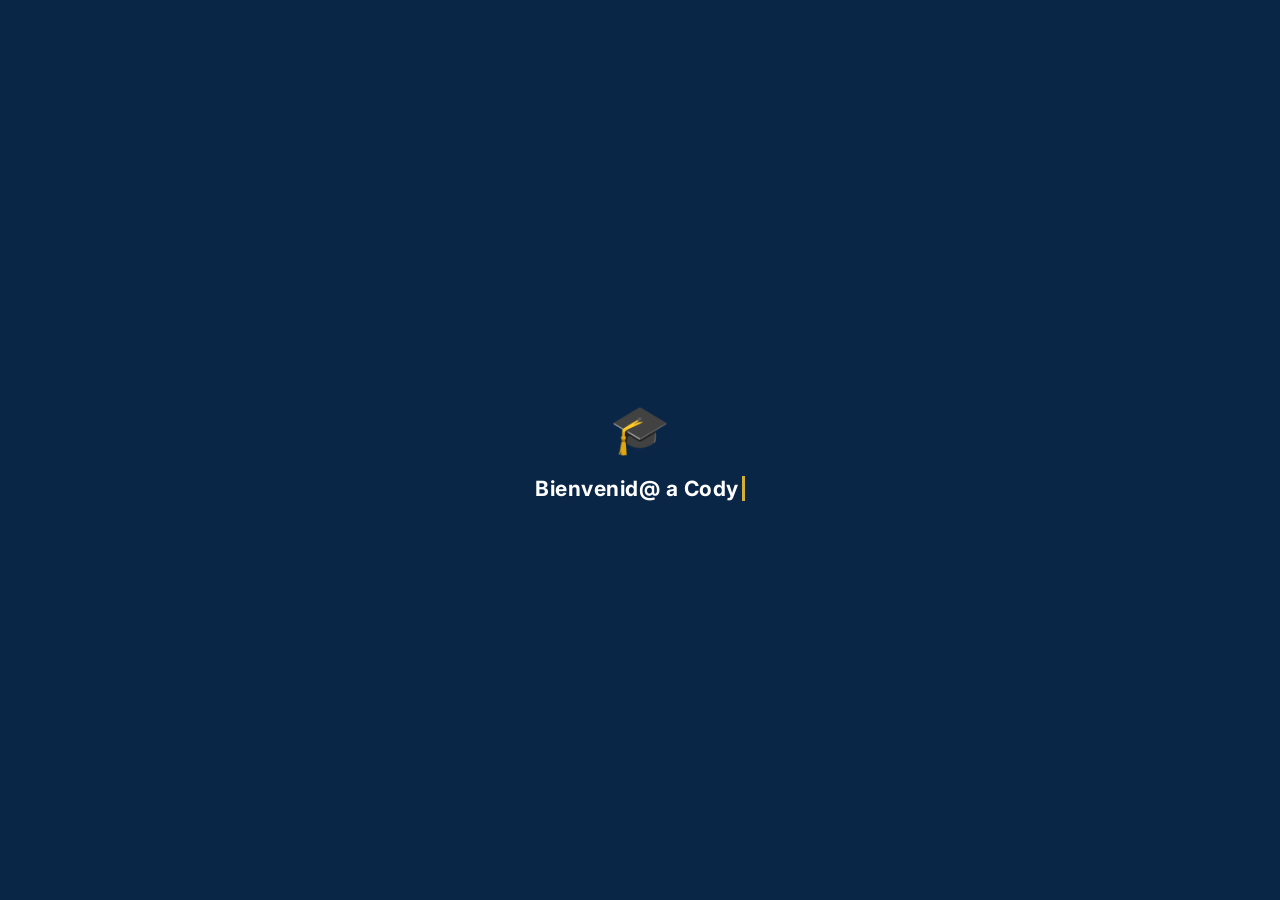
==== commit f043151e: "Update index.html" ====
--- a/index.html
+++ b/index.html
@@ -907,6 +907,7 @@
 <!-- Puente hacia Supabase -->
 <script src="api.js"></script>
 <script src="script.js"></script>
+<script src="custom-select.js"></script>
 <script>
   // Mostrar el nombre real del profesor logueado
   (async () => {
--- a/style.css
+++ b/style.css
@@ -120,7 +120,7 @@
 }
 .nav-label {
   font-size: .63rem; font-weight: 700; letter-spacing: 1.2px;
-  color: rgba(255,255,255,.3); text-transform: uppercase;
+  color: rgba(232,197,71,.4); text-transform: uppercase;
   padding: 16px 10px 6px;
 }
 .nav-item {
@@ -160,7 +160,7 @@
 .sidebar-footer {
   padding: 16px 20px;
   border-top: 1px solid rgba(255,255,255,.07);
-  font-size: .72rem; color: rgba(255,255,255,.35);
+  font-size: .72rem; color: rgba(232,197,71,.45);
   text-align: center;
 }
 
@@ -736,7 +736,7 @@
   text-align: center; padding: 60px 20px;
   color: var(--text-muted);
 }
-.empty-state-icon { font-size: 3.5rem; margin-bottom: 12px; opacity: .35; }
+.empty-state-icon { font-size: 3.5rem; margin-bottom: 12px; opacity: .55; filter: sepia(1) saturate(3) hue-rotate(-10deg); }
 .empty-state h3 { font-size: 1.1rem; color: var(--navy); margin-bottom: 6px; }
 .empty-state p  { font-size: .85rem; }
 
@@ -1009,4 +1009,4 @@
 .login-msg-error { background: #FEE2E2; color: #B91C1C; }
 .login-msg-ok { background: #DCFCE7; color: #15803D; }
 
-.login-footer { margin-top: 20px; font-size: .75rem; color: rgba(255,255,255,.5); }
+.login-footer { margin-top: 20px; font-size: .75rem; color: rgba(232,197,71,.55); }
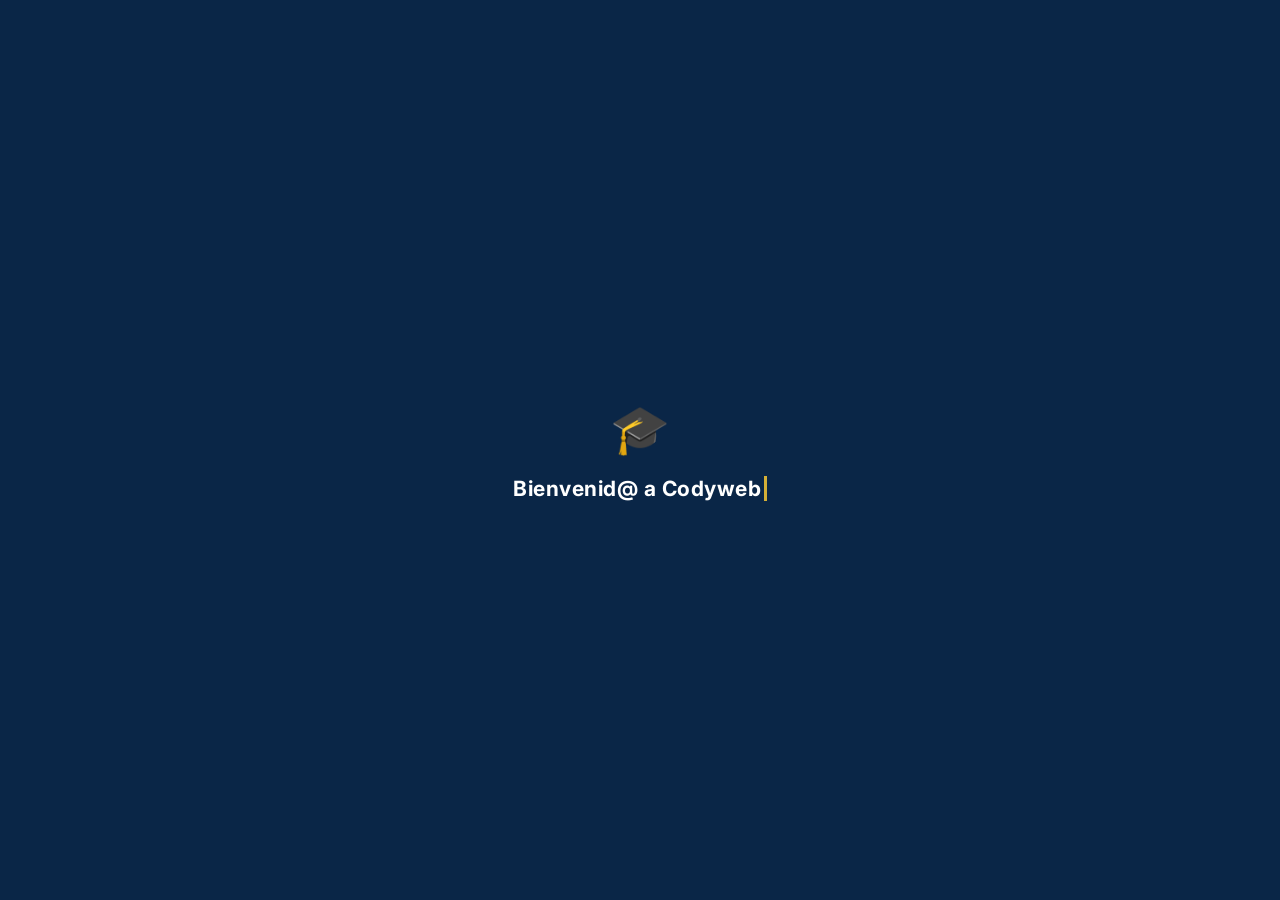
==== commit 6e4d8157: "Update index.html" ====
--- a/index.html
+++ b/index.html
@@ -113,7 +113,7 @@
     <div class="nav-item" data-page="configuracion" onclick="navTo('configuracion', this)">
       <span class="nav-icon">⚙️</span> Configuración
     </div>
-    <div class="nav-item" onclick="confirmarCerrarSesion()">
+    <div class="nav-item nav-item-logout" onclick="confirmarCerrarSesion()">
       <span class="nav-icon">🚪</span> Cerrar Sesión
     </div>
   </nav>
@@ -154,7 +154,7 @@
 
       <div class="section-header">
         <div>
-          <div class="section-title" style="border:none;padding:0;font-size:1.7rem;">
+          <div class="section-title welcome-title" style="border:none;padding:0;">
             Bienvenido, Administrador
           </div>
           <p style="color:var(--text-muted);margin-top:4px;font-size:.9rem;">
--- a/style.css
+++ b/style.css
@@ -1,9 +1,3 @@
-/* ============================================================
-   CODYWEB.COM — style.css
-   U.E. Juana Azurduy de Padilla
-   Paleta: Azul marino #0A1628 | Azul medio #1E3A5F | Dorado #C9A227
-   ============================================================ */
-
 @import url('https://fonts.googleapis.com/css2?family=Inter:wght@300;400;500;600;700;800&display=swap');
 
 /* ── Variables ───────────────────────────────────────────── */
@@ -32,7 +26,7 @@
 
 /* ── Reset ───────────────────────────────────────────────── */
 *, *::before, *::after { box-sizing: border-box; margin: 0; padding: 0; }
-html { font-size: 15px; scroll-behavior: smooth; }
+html { font-size: 15px; scroll-behavior: smooth; overscroll-behavior-y: contain; }
 body {
   font-family: 'Inter', system-ui, sans-serif;
   background: var(--surface);
@@ -40,6 +34,7 @@
   min-height: 100vh;
   display: flex;
   overflow-x: hidden;
+  overscroll-behavior-y: contain;
 }
 
 /* ── Scrollbar personalizada ──────────────────────────────── */
@@ -1010,3 +1005,65 @@
 .login-msg-ok { background: #DCFCE7; color: #15803D; }
 
 .login-footer { margin-top: 20px; font-size: .75rem; color: rgba(232,197,71,.55); }
+
+/* ═══════════════════════════════════════════════════════════
+   CUSTOM SELECT (reemplazo del <select> nativo)
+   ═══════════════════════════════════════════════════════════ */
+.custom-select { position: relative; }
+.custom-select select { display: none; }
+
+.custom-select-trigger {
+  width: 100%;
+  display: flex; align-items: center; justify-content: space-between; gap: 8px;
+  padding: 9px 13px;
+  border: 1.5px solid var(--border);
+  border-radius: 9px;
+  font-size: .88rem; font-family: inherit;
+  color: var(--text-main); background: var(--white);
+  cursor: pointer; text-align: left;
+  transition: border-color var(--trans), box-shadow var(--trans);
+}
+.custom-select-trigger:hover { border-color: var(--navy-light); }
+.custom-select.open .custom-select-trigger {
+  border-color: var(--navy-mid);
+  box-shadow: 0 0 0 3px rgba(30,58,95,.12);
+}
+.custom-select-trigger .csel-label {
+  overflow: hidden; text-overflow: ellipsis; white-space: nowrap;
+}
+.custom-select-trigger .csel-arrow {
+  font-size: .7rem; color: var(--text-muted); flex-shrink: 0;
+  transition: transform var(--trans), color var(--trans);
+}
+.custom-select.open .csel-arrow { transform: rotate(180deg); color: var(--gold); }
+
+.custom-select-panel {
+  position: fixed;
+  background: var(--navy);
+  border-radius: 12px;
+  box-shadow: 0 16px 40px rgba(10,22,40,.35);
+  padding: 6px;
+  z-index: 600;
+  max-height: 260px; overflow-y: auto;
+  opacity: 0; transform: translateY(-6px) scale(.98);
+  pointer-events: none;
+  transition: opacity var(--trans), transform var(--trans);
+}
+.custom-select-panel.open {
+  opacity: 1; transform: none; pointer-events: all;
+}
+.custom-select-option {
+  padding: 10px 12px; border-radius: 8px;
+  font-size: .86rem; color: rgba(255,255,255,.75);
+  cursor: pointer;
+  transition: background var(--trans), color var(--trans);
+}
+.custom-select-option:hover { background: rgba(255,255,255,.08); color: #fff; }
+.custom-select-option.selected {
+  background: linear-gradient(90deg, var(--gold) 0%, #B8920F 100%);
+  color: var(--navy); font-weight: 700;
+}
+.custom-select-empty {
+  padding: 14px 12px; font-size: .8rem;
+  color: rgba(255,255,255,.4); text-align: center;
+}
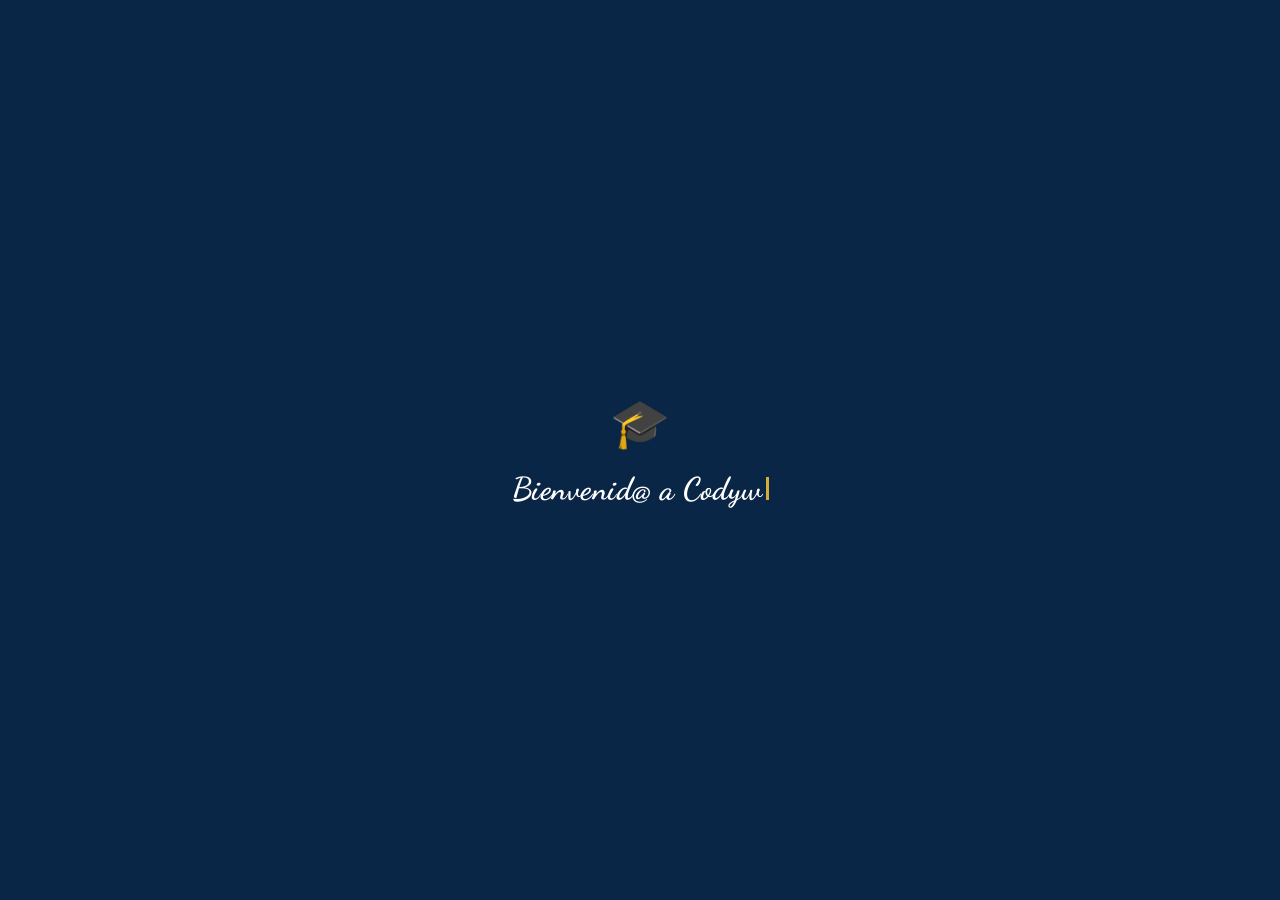
==== commit cdd4cf54: "Update index.html" ====
--- a/index.html
+++ b/index.html
@@ -5,6 +5,8 @@
   <meta name="viewport" content="width=device-width, initial-scale=1.0, maximum-scale=1.0, user-scalable=no">
   <title>Codyweb.com - Inicio</title>
   <link rel="stylesheet" href="style.css">
+  <link rel="preconnect" href="https://fonts.googleapis.com">
+  <link href="https://fonts.googleapis.com/css2?family=Dancing+Script:wght@600;700&display=swap" rel="stylesheet">
 
   <!-- PWA -->
   <link rel="manifest" href="manifest.json">
@@ -38,8 +40,8 @@
 ══════════════════════════════════════════════════════════════ -->
 <div id="splashScreen" style="position:fixed;inset:0;z-index:9999;background:#0A2647;display:flex;flex-direction:column;align-items:center;justify-content:center;transition:opacity .5s ease;">
   <div style="font-size:3.2rem;margin-bottom:18px;">🎓</div>
-  <div style="color:#fff;font-size:1.4rem;font-weight:700;letter-spacing:.5px;display:flex;">
-    <span id="splashTexto"></span><span id="splashCursor" style="display:inline-block;width:3px;background:#D4AF37;margin-left:3px;animation:splashBlink .8s step-end infinite;">&nbsp;</span>
+  <div style="color:#fff;font-size:2.1rem;font-family:'Dancing Script',cursive;font-weight:700;letter-spacing:.5px;display:flex;align-items:center;">
+    <span id="splashTexto"></span><span id="splashCursor" style="display:inline-block;width:3px;height:1.5rem;background:#D4AF37;margin-left:3px;animation:splashBlink .8s step-end infinite;">&nbsp;</span>
   </div>
 </div>
 <style>
--- a/style.css
+++ b/style.css
@@ -1,3 +1,9 @@
+/* ============================================================
+   CODYWEB.COM — style.css
+   U.E. Juana Azurduy de Padilla
+   Paleta: Azul marino #0A1628 | Azul medio #1E3A5F | Dorado #C9A227
+   ============================================================ */
+
 @import url('https://fonts.googleapis.com/css2?family=Inter:wght@300;400;500;600;700;800&display=swap');
 
 /* ── Variables ───────────────────────────────────────────── */
@@ -28,7 +34,7 @@
 *, *::before, *::after { box-sizing: border-box; margin: 0; padding: 0; }
 html { font-size: 15px; scroll-behavior: smooth; overscroll-behavior-y: contain; }
 body {
-  font-family: 'Inter', system-ui, sans-serif;
+  font-family: -apple-system, BlinkMacSystemFont, "Segoe UI", Roboto, 'Inter', system-ui, sans-serif;
   background: var(--surface);
   color: var(--text-main);
   min-height: 100vh;
@@ -151,6 +157,19 @@
   padding: 2px 6px; border-radius: 99px;
 }
 
+/* Botón Cerrar sesión — separado y en rojo para distinguirlo del resto del menú */
+.nav-item-logout {
+  margin-top: 10px;
+  padding-top: 14px;
+  border-top: 1px solid rgba(255,255,255,.08);
+  color: #F87171;
+}
+.nav-item-logout:hover {
+  background: rgba(239,68,68,.14);
+  color: #FCA5A5;
+  transform: none;
+}
+
 /* Sidebar footer */
 .sidebar-footer {
   padding: 16px 20px;
@@ -238,6 +257,12 @@
   margin-top: 2px;
 }
 
+/* Título de bienvenida — más grande solo en pantallas de laptop/escritorio */
+.welcome-title { font-size: 1.7rem; }
+@media (min-width: 721px) {
+  .welcome-title { font-size: 2.4rem; }
+}
+
 /* ═══════════════════════════════════════════════════════════
    GRIDS DEL DASHBOARD (antes eran estilos inline en el HTML)
    ═══════════════════════════════════════════════════════════ */
@@ -446,6 +471,26 @@
   gap: 14px;
 }
 .form-hint { font-size: .72rem; color: var(--text-muted); margin-top: 3px; }
+
+/* ═══════════════════════════════════════════════════════════
+   CALENDARIOS (inputs de fecha)
+   ═══════════════════════════════════════════════════════════ */
+input[type="date"] {
+  font-family: inherit;
+  color: var(--text-main);
+  background: var(--white);
+  cursor: pointer;
+}
+input[type="date"]::-webkit-calendar-picker-indicator {
+  filter: invert(20%) sepia(60%) saturate(600%) hue-rotate(180deg);
+  cursor: pointer;
+  padding: 3px;
+  border-radius: 6px;
+  transition: background var(--trans);
+}
+input[type="date"]::-webkit-calendar-picker-indicator:hover {
+  background: var(--surface);
+}
 
 /* ═══════════════════════════════════════════════════════════
    BARRA DE HERRAMIENTAS TABLA
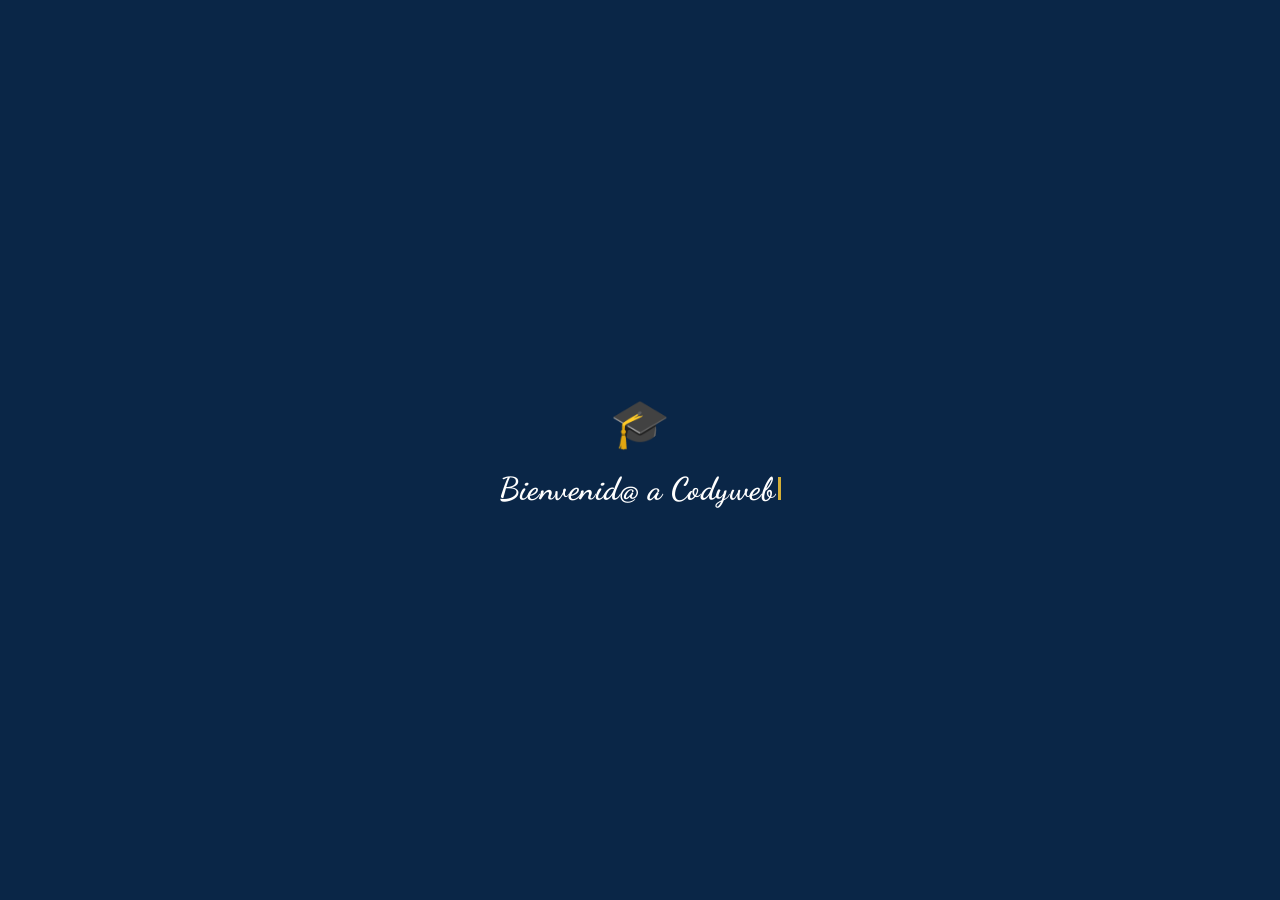
==== commit 16e0fcf8: "Update index.html" ====
--- a/index.html
+++ b/index.html
@@ -13,6 +13,11 @@
   <meta name="theme-color" content="#0A2647">
   <link rel="icon" href="icons/icon-192.png">
   <link rel="apple-touch-icon" href="icons/icon-180.png">
+
+  <!-- Flatpickr (calendario con diseño propio) -->
+  <link rel="stylesheet" href="https://cdnjs.cloudflare.com/ajax/libs/flatpickr/4.6.13/flatpickr.min.css">
+  <script src="https://cdnjs.cloudflare.com/ajax/libs/flatpickr/4.6.13/flatpickr.js"></script>
+  <script src="https://cdnjs.cloudflare.com/ajax/libs/flatpickr/4.6.13/l10n/es.js"></script>
 
   <!-- Supabase -->
   <script src="https://cdn.jsdelivr.net/npm/@supabase/supabase-js@2"></script>
@@ -115,7 +120,7 @@
     <div class="nav-item" data-page="configuracion" onclick="navTo('configuracion', this)">
       <span class="nav-icon">⚙️</span> Configuración
     </div>
-    <div class="nav-item nav-item-logout" onclick="confirmarCerrarSesion()">
+    <div class="nav-item nav-item-logout" onclick="abrirModal('modalLogout')">
       <span class="nav-icon">🚪</span> Cerrar Sesión
     </div>
   </nav>
@@ -459,7 +464,7 @@
       <div class="section-header">
         <div class="section-title">Asistencias <small>Registro diario</small></div>
         <div class="toolbar">
-          <input class="form-control" type="date" id="asistFecha" style="width:auto;">
+          <input class="form-control flatpickr-date" type="text" id="asistFecha" style="width:auto;">
           <select class="form-control" id="asistCurso" style="min-width:180px;">
             <option value="">Todos los cursos</option>
           </select>
@@ -858,11 +863,11 @@
       <div class="form-row">
         <div class="form-group">
           <label class="form-label">Fecha inicio *</label>
-          <input class="form-control" type="date" id="licFechaInicio">
+          <input class="form-control flatpickr-date" type="text" id="licFechaInicio">
         </div>
         <div class="form-group">
           <label class="form-label">Fecha fin *</label>
-          <input class="form-control" type="date" id="licFechaFin">
+          <input class="form-control flatpickr-date" type="text" id="licFechaFin">
         </div>
       </div>
       <div class="form-group" data-icon="📝">
@@ -896,12 +901,29 @@
       </div>
       <div class="form-group">
         <label class="form-label">Fecha *</label>
-        <input class="form-control" type="date" id="faltaFecha">
+        <input class="form-control flatpickr-date" type="text" id="faltaFecha">
       </div>
     </div>
     <div class="modal-footer">
       <button class="btn btn-outline" onclick="cerrarModal('modalFalta')">Cancelar</button>
       <button class="btn btn-gold" id="btnGuardarFalta" onclick="guardarFalta()">💾 Marcar como ausente</button>
+    </div>
+  </div>
+</div>
+
+<!-- Modal Cerrar Sesión -->
+<div class="modal-overlay" id="modalLogout">
+  <div class="modal" style="max-width:380px;">
+    <div class="modal-header accent-danger">
+      <span class="modal-title">🚪 Cerrar sesión</span>
+      <button class="modal-close" onclick="cerrarModal('modalLogout')">✕</button>
+    </div>
+    <div class="modal-body">
+      <p style="font-size:.92rem;color:var(--text-muted);">¿Estás seguro que deseas cerrar sesión?</p>
+    </div>
+    <div class="modal-footer">
+      <button class="btn btn-outline" onclick="cerrarModal('modalLogout')">Cancelar</button>
+      <button class="btn btn-danger" onclick="cerrarSesionConfirmada()">🚪 Sí, cerrar sesión</button>
     </div>
   </div>
 </div>
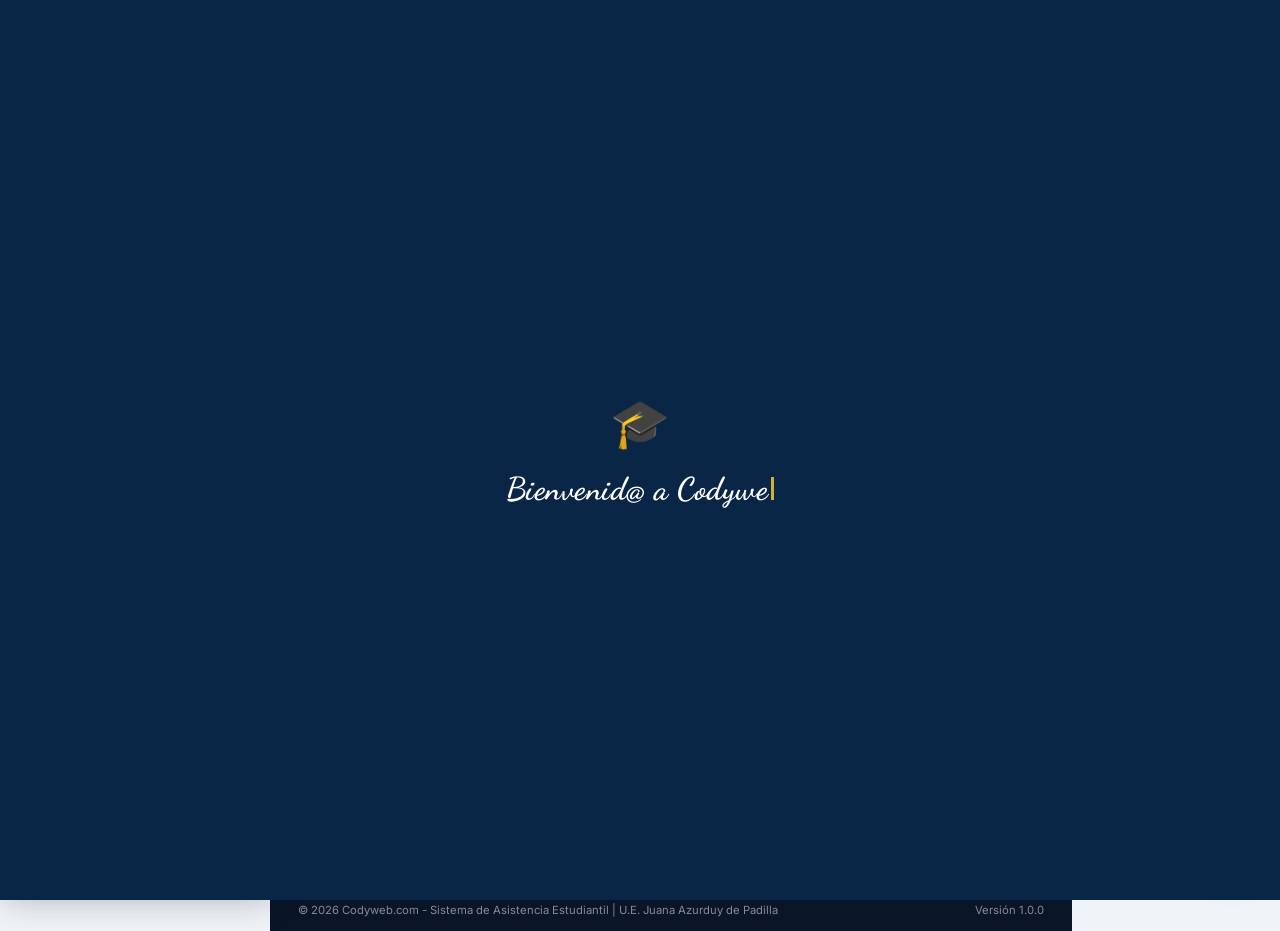
==== commit 06f4a007: "Update index.html" ====
--- a/index.html
+++ b/index.html
@@ -928,6 +928,32 @@
   </div>
 </div>
 
+<!-- ══════════════════════════════════════════════════════════
+     TUTORIAL / GUÍA INTERACTIVA (estilo "spotlight" — resalta
+     el botón real que debes tocar, como en un tutorial de juego)
+══════════════════════════════════════════════════════════ -->
+<div class="coach-overlay" id="coachOverlay">
+  <div class="coach-highlight" id="coachHighlight"></div>
+  <div class="coach-tooltip" id="coachTooltip">
+    <div class="coach-tooltip-header">
+      <span class="coach-progress" id="coachProgress">1 / 9</span>
+      <button class="coach-close" onclick="cerrarTutorial()">✕</button>
+    </div>
+    <h4 class="coach-title" id="coachTitulo">Inicio</h4>
+    <p class="coach-desc" id="coachDesc">Aquí ves tu resumen general.</p>
+    <div class="coach-footer">
+      <div class="coach-dots" id="coachDots"></div>
+      <div style="display:flex;gap:8px;">
+        <button class="btn btn-outline btn-sm" id="btnCoachAtras" onclick="anteriorPasoTutorial()" style="display:none;">← Atrás</button>
+        <button class="btn btn-gold btn-sm" id="btnCoachSiguiente" onclick="siguientePasoTutorial()">Siguiente →</button>
+      </div>
+    </div>
+  </div>
+</div>
+
+<!-- Botón flotante para volver a abrir el tutorial cuando quieras -->
+<button class="btn-help-float" onclick="abrirTutorial()" title="Ver guía de uso">?</button>
+
 <!-- Puente hacia Supabase -->
 <script src="api.js"></script>
 <script src="script.js"></script>
--- a/style.css
+++ b/style.css
@@ -257,10 +257,14 @@
   margin-top: 2px;
 }
 
-/* Título de bienvenida — más grande solo en pantallas de laptop/escritorio */
+/* Título de bienvenida — escala según tamaño de pantalla */
 .welcome-title { font-size: 1.7rem; }
 @media (min-width: 721px) {
   .welcome-title { font-size: 2.4rem; }
+}
+@media (min-width: 992px) {
+  .welcome-title { font-size: 3rem; }
+  .section-header p { font-size: 1rem; }
 }
 
 /* ═══════════════════════════════════════════════════════════
@@ -1112,3 +1116,219 @@
   padding: 14px 12px; font-size: .8rem;
   color: rgba(255,255,255,.4); text-align: center;
 }
+
+/* ══════════════════════════════════════════════════════════════
+   FLATPICKR — Calendario con el diseño de Codyweb
+═══════════════════════════════════════════════════════════════ */
+
+/* Input con altInput (lo que ve el usuario) */
+.flatpickr-input[readonly] {
+  background: #fff;
+  cursor: pointer;
+}
+
+/* Contenedor del calendario */
+.flatpickr-calendar {
+  background: #fff;
+  border: 1px solid var(--border);
+  border-radius: 12px;
+  box-shadow: 0 8px 24px rgba(10, 38, 71, 0.18);
+  font-family: inherit;
+}
+.flatpickr-calendar.arrowTop:before,
+.flatpickr-calendar.arrowTop:after {
+  border-bottom-color: var(--navy);
+}
+
+/* Header (mes/año) */
+.flatpickr-months {
+  background: var(--navy);
+  border-radius: 12px 12px 0 0;
+  padding: 8px 0;
+}
+.flatpickr-months .flatpickr-month {
+  background: var(--navy);
+  color: #fff;
+  fill: #fff;
+  height: 40px;
+}
+.flatpickr-current-month {
+  color: #fff;
+  font-weight: 700;
+  font-size: 1rem;
+}
+.flatpickr-current-month input.cur-year {
+  color: #fff;
+  font-weight: 700;
+}
+.flatpickr-months .flatpickr-prev-month,
+.flatpickr-months .flatpickr-next-month {
+  fill: #fff;
+  color: #fff;
+}
+.flatpickr-months .flatpickr-prev-month:hover svg,
+.flatpickr-months .flatpickr-next-month:hover svg {
+  fill: var(--gold);
+}
+.flatpickr-monthDropdown-months {
+  background: var(--navy);
+  color: #fff;
+  font-weight: 700;
+}
+
+/* Días de la semana */
+.flatpickr-weekdays {
+  background: var(--surface);
+}
+span.flatpickr-weekday {
+  color: var(--navy-mid);
+  font-weight: 700;
+  font-size: 0.78rem;
+}
+
+/* Días del mes */
+.flatpickr-day {
+  border-radius: 8px;
+  color: var(--navy);
+  font-weight: 500;
+}
+.flatpickr-day:hover {
+  background: var(--surface);
+  border-color: var(--border);
+}
+.flatpickr-day.today {
+  border-color: var(--gold);
+}
+.flatpickr-day.today:hover {
+  background: var(--gold);
+  color: var(--navy);
+}
+.flatpickr-day.selected,
+.flatpickr-day.selected:hover,
+.flatpickr-day.selected:focus {
+  background: var(--navy);
+  border-color: var(--navy);
+  color: #fff;
+}
+.flatpickr-day.selected.today {
+  background: var(--gold);
+  border-color: var(--gold);
+  color: var(--navy);
+}
+.flatpickr-day.prevMonthDay,
+.flatpickr-day.nextMonthDay {
+  color: #c4cdd8;
+}
+.flatpickr-day.flatpickr-disabled {
+  color: #dfe4ea;
+}
+
+/* Botones inferiores (Hoy / Limpiar) */
+.flatpickr-calendar .flatpickr-confirm,
+.shortcut-buttons-flatpickr-buttons button {
+  background: var(--navy);
+  color: #fff;
+}
+/* ══════════════════════════════════════════════════════════════
+   TUTORIAL / GUÍA PASO A PASO
+   Agrega este bloque al FINAL de tu style.css
+═══════════════════════════════════════════════════════════════ */
+
+.tutorial-overlay {
+  position: fixed; inset: 0;
+  background: rgba(10,22,40,.6);
+  backdrop-filter: blur(4px);
+  z-index: 500;
+  display: flex; align-items: center; justify-content: center;
+  padding: 16px;
+  opacity: 0; pointer-events: none;
+  transition: opacity var(--trans);
+}
+.tutorial-overlay.open { opacity: 1; pointer-events: all; }
+
+.tutorial-modal {
+  background: var(--white);
+  border-radius: 18px;
+  width: 100%; max-width: 380px;
+  box-shadow: 0 24px 64px rgba(10,22,40,.35);
+  overflow: hidden;
+  transform: translateY(16px) scale(.97);
+  transition: transform var(--trans);
+}
+.tutorial-overlay.open .tutorial-modal { transform: none; }
+
+.tutorial-header {
+  background: linear-gradient(120deg, var(--navy) 0%, var(--navy-mid) 60%, var(--navy-light) 100%);
+  padding: 16px 18px;
+  display: flex; align-items: center; justify-content: space-between;
+}
+.tutorial-progress {
+  color: var(--gold-light);
+  font-weight: 700; font-size: .82rem; letter-spacing: .5px;
+}
+.tutorial-close {
+  background: rgba(255,255,255,.15); border: none; border-radius: 8px;
+  width: 30px; height: 30px; color: #fff; font-size: 1rem; cursor: pointer;
+  display: flex; align-items: center; justify-content: center;
+  transition: background var(--trans);
+}
+.tutorial-close:hover { background: rgba(255,255,255,.28); }
+
+.tutorial-body {
+  padding: 32px 26px 20px;
+  text-align: center;
+}
+.tutorial-icon {
+  font-size: 2.6rem;
+  margin-bottom: 14px;
+}
+.tutorial-title {
+  font-size: 1.2rem; font-weight: 800; color: var(--navy);
+  margin-bottom: 10px;
+}
+.tutorial-desc {
+  font-size: .9rem; color: var(--text-muted);
+  line-height: 1.5;
+}
+
+.tutorial-footer {
+  padding: 16px 20px 22px;
+  display: flex; align-items: center; justify-content: space-between;
+  gap: 10px;
+}
+.tutorial-dots {
+  display: flex; gap: 6px;
+}
+.tutorial-dot {
+  width: 7px; height: 7px; border-radius: 50%;
+  background: var(--border);
+  transition: background var(--trans), transform var(--trans);
+}
+.tutorial-dot.active {
+  background: var(--gold);
+  transform: scale(1.3);
+}
+
+/* Botón flotante "?" */
+.btn-help-float {
+  position: fixed;
+  bottom: 22px; right: 22px;
+  width: 52px; height: 52px;
+  border-radius: 50%;
+  background: linear-gradient(135deg, var(--gold), var(--gold-light));
+  color: var(--navy);
+  border: none;
+  font-size: 1.3rem; font-weight: 800;
+  cursor: pointer;
+  box-shadow: 0 8px 22px rgba(201,162,39,.45);
+  z-index: 300;
+  transition: transform var(--trans), box-shadow var(--trans);
+}
+.btn-help-float:hover {
+  transform: translateY(-3px) scale(1.05);
+  box-shadow: 0 12px 28px rgba(201,162,39,.55);
+}
+
+@media (max-width: 480px) {
+  .btn-help-float { bottom: 16px; right: 16px; width: 46px; height: 46px; font-size: 1.1rem; }
+}
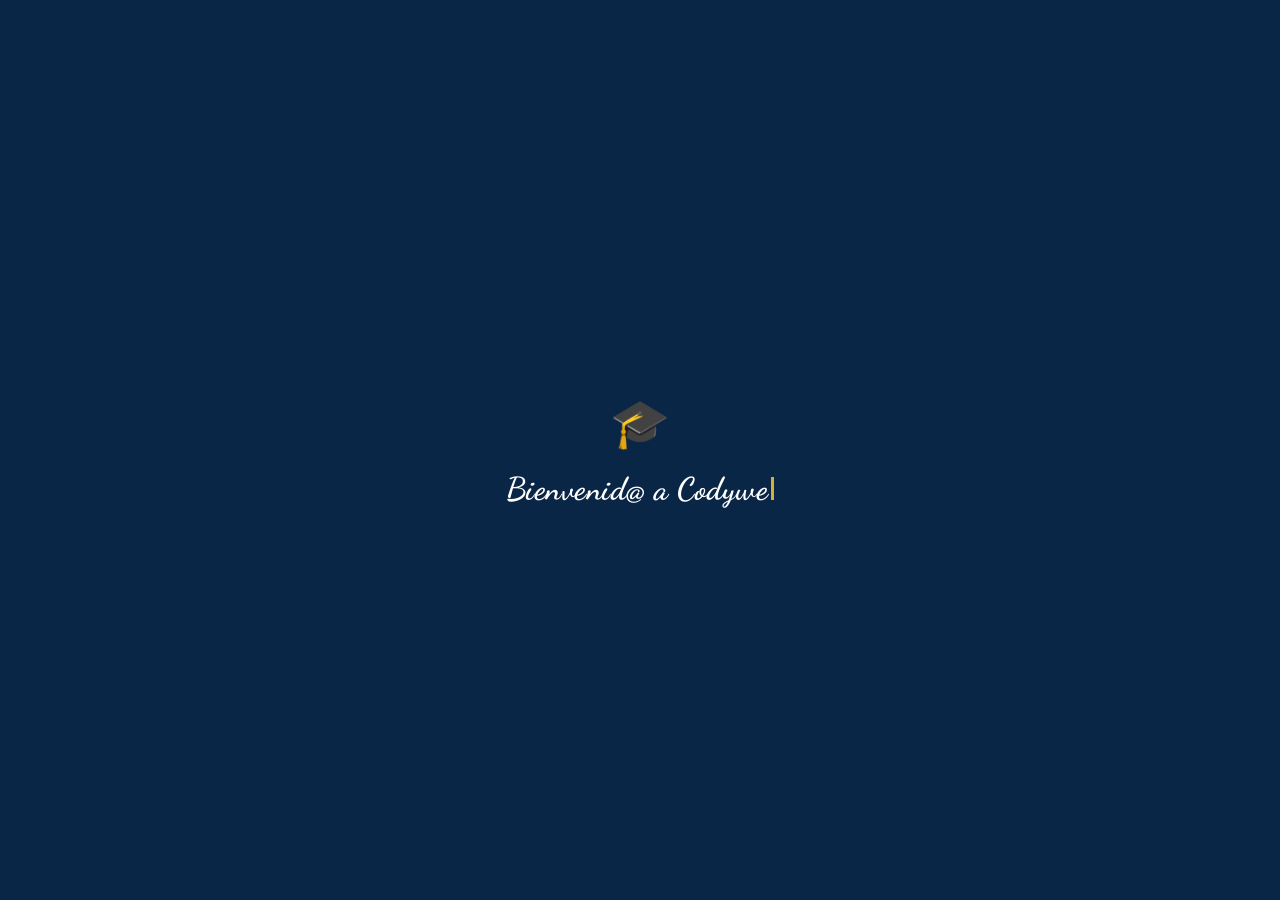
==== commit 31b4e99f: "Update index.html" ====
--- a/index.html
+++ b/index.html
@@ -334,13 +334,14 @@
                 <th>Nombre completo</th>
                 <th>Curso</th>
                 <th>CI</th>
-                <th>Género</th>
+                <th>Sexo</th>
+                <th>Repitente</th>
                 <th>Estado</th>
                 <th>Acciones</th>
               </tr>
             </thead>
             <tbody id="bodyEstudiantes">
-              <tr><td colspan="8" style="text-align:center;padding:30px;color:var(--text-muted);">Cargando...</td></tr>
+              <tr><td colspan="9" style="text-align:center;padding:30px;color:var(--text-muted);">Cargando...</td></tr>
             </tbody>
           </table>
         </div>
@@ -573,8 +574,12 @@
     ─────────────────────────────────────────────────────────── -->
     <section class="page" id="page-reportes">
       <div class="section-header">
-        <div class="section-title">Reportes <small>Análisis mensual</small></div>
+        <div class="section-title">Reportes <small>Análisis por periodo</small></div>
         <div class="toolbar">
+          <select class="form-control" id="repPeriodoTipo" onchange="cambiarTipoPeriodoReporte()" style="width:auto;">
+            <option value="mes">Por mes</option>
+            <option value="trimestre">Por trimestre</option>
+          </select>
           <select class="form-control" id="repMes" style="width:auto;">
             <option value="1">Enero</option><option value="2">Febrero</option>
             <option value="3">Marzo</option><option value="4">Abril</option>
@@ -585,6 +590,9 @@
           </select>
           <select class="form-control" id="repAnio" style="width:auto;">
             <option>2026</option><option>2025</option><option>2024</option>
+          </select>
+          <select class="form-control" id="repTrimestre" style="width:auto;display:none;">
+            <option value="">Selecciona trimestre...</option>
           </select>
           <select class="form-control" id="repCurso" style="min-width:180px;">
             <option value="">Todos los cursos</option>
@@ -683,6 +691,38 @@
           </div>
         </div>
         <div class="card" style="grid-column:1/-1;">
+          <div class="card-header"><span class="card-title">📅 Trimestres</span></div>
+          <div class="card-body">
+            <p style="font-size:.82rem;color:var(--text-muted);margin-bottom:16px;">
+              Define las fechas de cada trimestre de la gestión <strong id="trimGestionLabel">2026</strong>. Los reportes trimestrales usarán estos rangos.
+            </p>
+
+            <div style="margin-bottom:16px;">
+              <label class="form-label">1er Trimestre</label>
+              <div class="form-row" style="grid-template-columns:1fr 1fr;">
+                <input class="form-control flatpickr-date" type="text" id="trim1Inicio" placeholder="Fecha inicio">
+                <input class="form-control flatpickr-date" type="text" id="trim1Fin" placeholder="Fecha fin">
+              </div>
+            </div>
+            <div style="margin-bottom:16px;">
+              <label class="form-label">2do Trimestre</label>
+              <div class="form-row" style="grid-template-columns:1fr 1fr;">
+                <input class="form-control flatpickr-date" type="text" id="trim2Inicio" placeholder="Fecha inicio">
+                <input class="form-control flatpickr-date" type="text" id="trim2Fin" placeholder="Fecha fin">
+              </div>
+            </div>
+            <div style="margin-bottom:6px;">
+              <label class="form-label">3er Trimestre</label>
+              <div class="form-row" style="grid-template-columns:1fr 1fr;">
+                <input class="form-control flatpickr-date" type="text" id="trim3Inicio" placeholder="Fecha inicio">
+                <input class="form-control flatpickr-date" type="text" id="trim3Fin" placeholder="Fecha fin">
+              </div>
+            </div>
+
+            <button class="btn btn-gold" id="btnGuardarTrimestres" style="margin-top:10px;" onclick="guardarTrimestres()">💾 Guardar trimestres</button>
+          </div>
+        </div>
+        <div class="card" style="grid-column:1/-1;">
           <div class="card-header"><span class="card-title">📚 Cursos registrados</span></div>
           <div class="card-body">
             <div class="toolbar" style="margin-bottom:14px;">
@@ -727,31 +767,43 @@
       <input type="hidden" id="estId">
       <div class="form-row">
         <div class="form-group" data-icon="👤">
-          <label class="form-label">Nombre *</label>
+          <label class="form-label">Nombres *</label>
           <input class="form-control" type="text" id="estNombre" placeholder="Ej: Ana María">
         </div>
         <div class="form-group" data-icon="👤">
-          <label class="form-label">Apellido *</label>
-          <input class="form-control" type="text" id="estApellido" placeholder="Ej: Flores Mamani">
+          <label class="form-label">Apellido Paterno *</label>
+          <input class="form-control" type="text" id="estApellidoPaterno" placeholder="Ej: Flores">
         </div>
       </div>
       <div class="form-row">
+        <div class="form-group" data-icon="👤">
+          <label class="form-label">Apellido Materno</label>
+          <input class="form-control" type="text" id="estApellidoMaterno" placeholder="Ej: Mamani">
+        </div>
         <div class="form-group" data-icon="🪪">
           <label class="form-label">CI / Carnet</label>
           <input class="form-control" type="text" id="estCI" placeholder="Ej: 12345678">
         </div>
+      </div>
+      <div class="form-row">
         <div class="form-group">
           <label class="form-label">Curso *</label>
           <select class="form-control" id="estCurso"></select>
         </div>
+        <div class="form-group">
+          <label class="form-label">Sexo</label>
+          <select class="form-control" id="estSexo">
+            <option value="V">Varón</option>
+            <option value="M">Mujer</option>
+          </select>
+        </div>
       </div>
       <div class="form-row">
         <div class="form-group">
-          <label class="form-label">Género</label>
-          <select class="form-control" id="estGenero">
-            <option value="M">Masculino</option>
-            <option value="F">Femenino</option>
-            <option value="Otro">Otro</option>
+          <label class="form-label">¿Repitente?</label>
+          <select class="form-control" id="estRepitente">
+            <option value="No">No</option>
+            <option value="Si">Sí</option>
           </select>
         </div>
         <div class="form-group" data-icon="📞">
@@ -794,9 +846,9 @@
         <div class="card-body" style="padding:14px;">
           <p style="font-size:.82rem;font-weight:600;color:var(--navy);margin-bottom:8px;">📋 Formato requerido (columnas en orden):</p>
           <div style="background:var(--surface);border-radius:8px;padding:10px;font-family:monospace;font-size:.78rem;color:var(--text-muted);">
-            Código, Nombre, Apellido, CI, Curso, Género<br>
-            EST-001, Ana, Flores, 12345, 1ro A Secundaria, F<br>
-            EST-002, Carlos, Quispe, 23456, 2do B Secundaria, M
+            Código, Apellido Paterno, Apellido Materno, Nombres, CI, Curso, Sexo<br>
+            EST-001, Flores, Mamani, Ana, 12345, 1ro A Secundaria, M<br>
+            EST-002, Quispe, Rojas, Carlos, 23456, 2do B Secundaria, V
           </div>
         </div>
       </div>
--- a/style.css
+++ b/style.css
@@ -1229,87 +1229,90 @@
   background: var(--navy);
   color: #fff;
 }
+
 /* ══════════════════════════════════════════════════════════════
-   TUTORIAL / GUÍA PASO A PASO
-   Agrega este bloque al FINAL de tu style.css
+   TUTORIAL / GUÍA INTERACTIVA (estilo "spotlight" de videojuego)
 ═══════════════════════════════════════════════════════════════ */
-
-.tutorial-overlay {
+.coach-overlay {
   position: fixed; inset: 0;
-  background: rgba(10,22,40,.6);
-  backdrop-filter: blur(4px);
   z-index: 500;
-  display: flex; align-items: center; justify-content: center;
-  padding: 16px;
   opacity: 0; pointer-events: none;
-  transition: opacity var(--trans);
-}
-.tutorial-overlay.open { opacity: 1; pointer-events: all; }
-
-.tutorial-modal {
+  transition: opacity .25s ease;
+}
+.coach-overlay.open { opacity: 1; pointer-events: all; }
+
+/* El "recuadro iluminado" — usa un box-shadow gigante para oscurecer
+   todo menos el botón real que se está señalando */
+.coach-highlight {
+  position: fixed;
+  border-radius: 10px;
+  box-shadow: 0 0 0 9999px rgba(10,22,40,.78);
+  border: 2px solid var(--gold);
+  pointer-events: none;
+  transition: top .35s ease, left .35s ease, width .35s ease, height .35s ease;
+  z-index: 501;
+  animation: coachPulse 1.6s ease-in-out infinite;
+}
+@keyframes coachPulse {
+  0%, 100% { border-color: var(--gold); }
+  50%      { border-color: var(--gold-light); }
+}
+
+/* Burbuja de explicación con flechita apuntando al botón */
+.coach-tooltip {
+  position: fixed;
+  width: 290px;
+  max-width: calc(100vw - 32px);
   background: var(--white);
-  border-radius: 18px;
-  width: 100%; max-width: 380px;
-  box-shadow: 0 24px 64px rgba(10,22,40,.35);
-  overflow: hidden;
-  transform: translateY(16px) scale(.97);
-  transition: transform var(--trans);
-}
-.tutorial-overlay.open .tutorial-modal { transform: none; }
-
-.tutorial-header {
-  background: linear-gradient(120deg, var(--navy) 0%, var(--navy-mid) 60%, var(--navy-light) 100%);
+  border-radius: 14px;
+  box-shadow: 0 16px 40px rgba(10,22,40,.4);
   padding: 16px 18px;
+  z-index: 502;
+  transition: top .3s ease, left .3s ease;
+}
+.coach-tooltip::before {
+  content: '';
+  position: absolute;
+  width: 14px; height: 14px;
+  background: var(--white);
+  transform: rotate(45deg);
+}
+.coach-tooltip.arrow-left::before   { left: -7px; top: 20px; }
+.coach-tooltip.arrow-top::before    { top: -7px; left: 24px; }
+.coach-tooltip.arrow-bottom::before { bottom: -7px; left: 24px; }
+
+.coach-tooltip-header {
   display: flex; align-items: center; justify-content: space-between;
-}
-.tutorial-progress {
-  color: var(--gold-light);
-  font-weight: 700; font-size: .82rem; letter-spacing: .5px;
-}
-.tutorial-close {
-  background: rgba(255,255,255,.15); border: none; border-radius: 8px;
-  width: 30px; height: 30px; color: #fff; font-size: 1rem; cursor: pointer;
+  margin-bottom: 8px;
+}
+.coach-progress {
+  font-size: .72rem; font-weight: 700; color: var(--gold);
+  letter-spacing: .5px; text-transform: uppercase;
+}
+.coach-close {
+  background: var(--surface); border: none; border-radius: 6px;
+  width: 24px; height: 24px; font-size: .8rem; cursor: pointer;
+  color: var(--text-muted);
   display: flex; align-items: center; justify-content: center;
   transition: background var(--trans);
 }
-.tutorial-close:hover { background: rgba(255,255,255,.28); }
-
-.tutorial-body {
-  padding: 32px 26px 20px;
-  text-align: center;
-}
-.tutorial-icon {
-  font-size: 2.6rem;
-  margin-bottom: 14px;
-}
-.tutorial-title {
-  font-size: 1.2rem; font-weight: 800; color: var(--navy);
-  margin-bottom: 10px;
-}
-.tutorial-desc {
-  font-size: .9rem; color: var(--text-muted);
-  line-height: 1.5;
-}
-
-.tutorial-footer {
-  padding: 16px 20px 22px;
-  display: flex; align-items: center; justify-content: space-between;
-  gap: 10px;
-}
-.tutorial-dots {
-  display: flex; gap: 6px;
-}
-.tutorial-dot {
-  width: 7px; height: 7px; border-radius: 50%;
+.coach-close:hover { background: var(--surface-2); color: var(--navy); }
+
+.coach-title { font-size: 1rem; font-weight: 800; color: var(--navy); margin-bottom: 6px; }
+.coach-desc  { font-size: .84rem; color: var(--text-muted); line-height: 1.5; margin-bottom: 14px; }
+
+.coach-footer {
+  display: flex; align-items: center; justify-content: space-between; gap: 10px;
+}
+.coach-dots { display: flex; gap: 5px; }
+.coach-dot {
+  width: 6px; height: 6px; border-radius: 50%;
   background: var(--border);
   transition: background var(--trans), transform var(--trans);
 }
-.tutorial-dot.active {
-  background: var(--gold);
-  transform: scale(1.3);
-}
-
-/* Botón flotante "?" */
+.coach-dot.active { background: var(--gold); transform: scale(1.3); }
+
+/* Botón flotante "?" para reabrir el tutorial */
 .btn-help-float {
   position: fixed;
   bottom: 22px; right: 22px;
